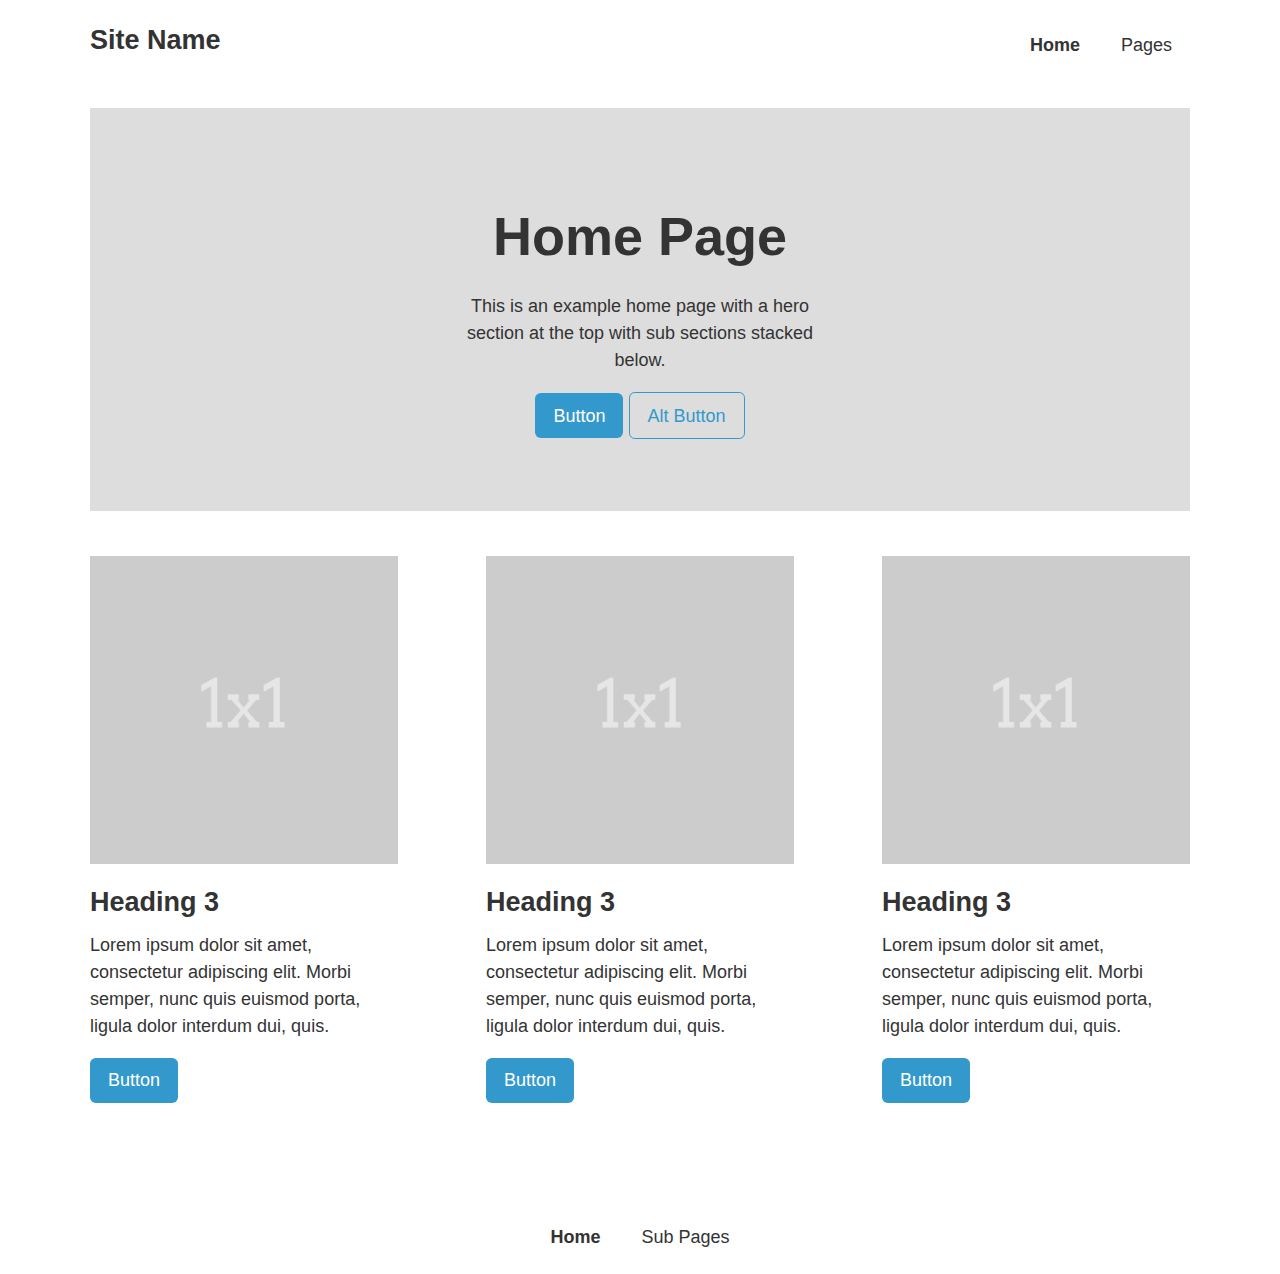
==== index.html @ be861a91 "updated with latest version of sitebase" ====
<!doctype html>
<html lang="en">
<head>
<meta charset="utf-8" />
<title>Site Name</title> 

<!-- HTML5 -->
<!--[if lt IE 9]>
    <script src="http://html5shim.googlecode.com/svn/trunk/html5.js"></script>
<![endif]-->
    
<!-- VIEWPORT FOR MOBILE -->
<meta name="viewport" content="width=device-width, initial-scale=1" />
    
<!-- MAIN CSS FILE -->    
<link href="css/style.css" rel="stylesheet" type="text/css" />

</head>

<body> 
    
<header class="site-header toggle-nav">
    <div class="container">
        <div class="site-branding">
            <h1><a href="index.html">Site Name</a></h1>
        </div>
        <nav class="site-navigation ">
            <div class="menu-button navicon">Menu</div>
            <ul class="nav">
                <li class="selected"><a href="index.html">Home</a></li>
                <li><a href="pages.html">Pages</a>
                    <ul>
                        <li><a href="page.html">Sub Page</a></li>
                        <li><a href="page-sidebar.html">Sub Page w/ Sidebar</a></li>
                    </ul>
                </li> 
            </ul>
        </nav>
    </div><!-- END CONTAINER -->
</header>

<main class="site-main">
    <div class="container">
        
        <section class="hero text-centered">
            <h2>Home Page</h2>
            <p>This is an example home page with a hero section at the top with sub sections stacked below.</p>
            <p><a class="button" href="#">Button</a>
            <a class="button alt" href="#">Alt Button</a></p>
        </section>
        
        <section>
            <div class="row">
                <div class="one-third column">
                    <img src="img/placeholder-1x1.gif" class="scale-with-grid" alt="placeholder">
                    <h3>Heading 3</h3>
                    <p>Lorem ipsum dolor sit amet, consectetur adipiscing elit. Morbi semper, nunc quis euismod porta, ligula dolor interdum dui, quis.</p>
                    <p><a class="button" href="#">Button</a></p>
                </div>
                <div class="one-third column">
                    <img src="img/placeholder-1x1.gif" class="scale-with-grid" alt="placeholder">
                    <h3>Heading 3</h3>
                    <p>Lorem ipsum dolor sit amet, consectetur adipiscing elit. Morbi semper, nunc quis euismod porta, ligula dolor interdum dui, quis.</p>
                    <p><a class="button" href="#">Button</a></p>
                </div>
                <div class="one-third column">
                    <img src="img/placeholder-1x1.gif" class="scale-with-grid" alt="placeholder">
                    <h3>Heading 3</h3>
                    <p>Lorem ipsum dolor sit amet, consectetur adipiscing elit. Morbi semper, nunc quis euismod porta, ligula dolor interdum dui, quis.</p>
                    <p><a class="button" href="#">Button</a></p>
                </div>
            </div>
        </section>
    </div><!-- END CONTAINER -->
    
    
    <!--    
    <section class="superlightgrey">
        <div class="container">
            <div class="row">
                <div class="one-whole column text-centered">
                    <h2>Heading 2</h2>
                    <blockquote>
                        This is a blockquote. Donec sed rhoncus massa. Suspendisse rutrum viverra felis. Vestibulum augue lacus, ullamcorper non suscipit nec, ornare et mauris. Proin mattis fermentum nibh quis gravida.
                        <cite>Citation Source</cite>
                    </blockquote>
                </div>
            </div>
        </div>
    </section> 
    -->
    
</main>
    
<footer class="site-footer">
    <div class="container">
        <nav class="site-navigation">
            <ul class="nav group">
                <li class="selected"><a href="index.html">Home</a></li>
                <li><a href="pages.html">Sub Pages</a></li>
            </ul>
        </nav>
    </div><!-- END CONTAINER -->
</footer>

<!-- MAIN JS -->
<script src="js/script.js"></script>
    
</body>
</html>
---- css/style.css ----
/* #BASE CSS (Initital Setup)
---------------------------------
    #BASE START
        #HTML5
    #BASE CONTENT
        #TYPOGRAPHY
            #BODY
            #HEADINGS
            #PARAGRAPHS
            #LINKS
            #LISTS
            #HELPERS
        #MEDIA
            #IMAGES
        #COMPONENTS
            #BUTTONS
    #BASE LAYOUT
        #MEDIAQUERIES
        #CONTAINER
        #GRID SYSTEM
            #CLEARFIX
    #BASE SITE
        #SITE STRUCTURE
            #HEADER
                #SITE-BRANDING (LOGO)
            #FOOTER
            #SECTIONS
            #SUB PAGES
        #SITE NAVIGATION
            #TOGGLE-NAV (Default for Small Screens)
--------------------------------- */
/* #HTML5 */
header, section, footer, aside, nav, main, article, figure {
  display: block; }

/* #TYPOGRAPHY  */
/* Reference
	62.5%  => 10px
	68.8%  => 11px
	75%    => 12px
	81.3%  => 13px
	87.5%  => 14px
	100%   => 16px
	112.5% => 18px
	125%   => 20px
*/
body {
  font-family: Helvetica, Arial, sans-serif;
  color: #333;
  font-size: 87.5%;
  /* 14px; */
  line-height: 1.5em;
  /* 14px x 1.5em = 21px */ }

/* #HEADINGS
    Based on a Traditional Typographic Scale
    48, 36, 24, 21, 18, 16
*/
h1, h2, h3, h4, h5, h6 {
  font-family: Helvetica, Arial, sans-serif;
  margin: .5em 0; }

h1 {
  font-size: 3em;
  /* 48px / 16px = 3em */
  line-height: 1em; }

h2 {
  font-size: 2.25em;
  /* 36px / 16px = 2.25em */
  line-height: 1.1em; }

h3 {
  font-size: 1.5em;
  /* 24px / 16px = 1.5em */
  line-height: 1.2em; }

h4 {
  font-size: 1.3125em;
  /* 21px / 16px = 1.3125em */
  line-height: 1.3em; }

h5 {
  font-size: 1.125em;
  /* 18px / 16px = 1.125em */
  line-height: 1.4em; }

h6 {
  font-size: 1em;
  /* 16px / 16px = 1em */
  line-height: 1.5em; }

/* #PARAGRAPHS */
p {
  margin: 0 0 .5em 0; }

/* #LINKS */
a {
  color: #39c;
  text-decoration: none; }

a:hover {
  color: #069; }

/* #LISTS */
ul, ol, li {
  margin: 0;
  padding: 0; }

ul, ol {
  padding-bottom: 1em; }

ul li ul, ul li ol, ol li ul, ol li ol {
  margin: 0;
  padding-bottom: 0; }

li {
  margin-left: 1.875em; }

/* #BLOCK QUOTES  */
blockquote {
  font-size: 1.142em;
  margin: 1.5em 0;
  padding: 1.5em;
  border-top: 0px solid #ccc;
  border-bottom: 0px solid #ccc; }

blockquote cite {
  display: block;
  opacity: .8;
  font-size: .875em; }

blockquote cite:before {
  content: '\2014';
  margin-right: .25em; }

/* #HELPERS */
.text-centered {
  text-align: center; }

.hidden {
  position: absolute;
  top: -9999px;
  left: -9999px; }

.subheader {
  color: #999;
  margin-top: 1em;
  font-style: normal;
  font-weight: normal;
  clear: both; }

/* HORIZONTAL RULES */
hr {
  border: 0;
  height: 1px;
  background: #ddd;
  margin: 2em 0; }

/* #CODE  */
pre, code {
  font-family: "Courier New", Courier, "Lucida Sans Typewriter", "Lucida Typewriter", monospace;
  font-size: .875em; }

pre {
  margin: 1.5em 0 3em 0;
  line-height: 1.2em; }

code {
  display: block;
  padding: 1em 1.875em;
  background: #f9f9f9;
  border: 1px solid #ccc;
  border-left: 2px solid #ccc;
  overflow-x: auto; }

/* #MEDIA  */
/* #IMAGES */
img.scale-with-grid {
  max-width: 100%;
  height: auto; }

img.float-left {
  float: left;
  margin-right: 1em;
  margin-bottom: 1em;
  clear: both; }

/* Circular images */
img.circular {
  border-radius: 100%; }

/* VIDEO */
.video {
  width: 100%;
  position: relative;
  padding-bottom: 56.25%;
  /* 16:9 */
  padding-top: 25px;
  height: 0;
  margin-bottom: 1em; }
  .video iframe {
    position: absolute;
    top: 0;
    left: 0;
    width: 100%;
    height: 100%; }

/* #COMPONENTS  */
/* #BUTTONS */
button {
  font-size: inherit; }

button, a.button {
  display: inline-block;
  background-color: #39c;
  border: 1px solid #39c;
  color: #fff;
  padding: .75em 1em;
  -webkit-border-radius: .32em;
  -moz-border-radius: .32em;
  border-radius: .32em;
  margin-top: .5em;
  margin-bottom: .5em;
  border: none;
  cursor: pointer;
  line-height: 1em; }

button.alt, a.button.alt {
  background-color: rgba(255, 255, 255, 0);
  border: 1px solid #39c;
  color: #39c; }

button:hover, a.button:hover {
  background-color: #069;
  color: #fff;
  border-color: #069;
  text-decoration: none; }

/* #ACCORDIAN */
.accordian {
  border-top: 1px solid #eee;
  border-bottom: 1px solid #eee;
  margin-top: 2em; }
  .accordian + .accordian {
    border-top: none;
    margin-top: 0; }
  .accordian .collapsible {
    opacity: 0;
    max-height: 0;
    transition: 0.2s ease-in-out all;
    padding: 0 1.5em;
    overflow: hidden; }
  .accordian.open .collapsible {
    opacity: 1;
    max-height: 2000px;
    padding: 1em 1.5em 3em 1.5em; }
  .accordian h4 {
    margin: 0;
    padding: 1.5em 1em; }
    .accordian h4 span.light {
      margin-left: .3em;
      font-weight: normal; }
    .accordian h4:hover {
      background: rgba(0, 0, 0, 0.03);
      cursor: pointer; }
  .accordian:last-of-type {
    margin-bottom: 3em; }
  .accordian p:last-of-type {
    margin-bottom: 0; }
  .accordian:after {
    content: "";
    display: table;
    clear: both; }

/* ACCORDIAN ARROWS */
.accordian .arrow {
  width: 0;
  height: 0;
  border-left: 5px solid transparent;
  border-right: 5px solid transparent;
  border-top: 5px solid #888;
  border-bottom: 1px solid transparent;
  display: inline-block;
  float: right;
  margin-top: .5em;
  margin-bottom: 0;
  margin-left: .5em;
  margin-right: .2em; }
  .accordian .arrow.up {
    border-bottom: 5px solid #888;
    border-top: none;
    margin-bottom: 2px; }

.accordian.open .arrow {
  border-bottom: 5px solid #888;
  border-top: none;
  margin-bottom: 2px; }

/* LAYOUT */
/*
#MEDIA QUERIES (Mobile First)
	#DEFAULT+ (Mobile First - Default Settings in the CSS Above)
	#SMALL- (Mobile Only Overrides) - max-width: 767px
	#MEDIUM+ (Tablet) - min-width: 768px
	#LARGE+ (Desktop) - min-width: 1050px
	#EXTRALARGE+ (Desktop+) - min-width: 1250px  */
/* SMALL+ (Mobile First Defaults) */
body {
  margin: 0;
  padding: 0; }

.container {
  width: 92%;
  margin: 0 auto;
  padding: 0 4%; }

/* SMALL- MEDIA QUERY (e.g. for mobile overrides) */
@media (max-width: 767px) {
  /* Inherits Small/Mobile Body Type from Above */
  /* Inherits Small/Mobile Fluid Width from Above */ }

/* #MEDIUM+ MEDIA QUERY */
@media (min-width: 768px) {
  /* Inherits Small/Mobile Body Type from Above */
  /* Inherits Small/Mobile Fluid Width from Above */ }

/* #LARGE+ MEDIA QUERY */
@media (min-width: 1050px) {
  /* LARGE BODY TYPE */
  body {
    font-size: 100%;
    /* 16px; */ }
  /* FIXED WIDTH */
  .container {
    width: 900px;
    padding: 0 50px; } }

/* #EXTRA-LARGE+ MEDIA QUERY */
@media (min-width: 1250px) {
  /* EXTRA-LARGE BODY TYPE */
  body {
    font-size: 112.5%;
    /* 18px; */ }
  /* FIXED WIDTH */
  .container {
    width: 1100px; } }

/* Default Grid (on SMALL+ Screen Sizes) */
.row {
  margin: 0; }

.column {
  margin: 0 0 3em 0; }

/* Medium Grid (on MEDIUM+ Screen Sizes) */
@media (min-width: 768px) {
  .column {
    float: left;
    margin-right: 8%; }
  .column:last-child {
    margin-right: 0; }
  .column.centered {
    float: none;
    margin-left: auto;
    margin-right: auto; }
  .one-whole.column {
    width: 100%; }
  .one-half.column {
    width: 46%; }
  .one-third.column {
    width: 28%; }
  .two-thirds.column {
    width: 64%; }
  .one-fourth.column {
    width: 19%; }
  .one-fifth.column {
    width: 13.6%; } }

/* #CLEARFIXES */
.group:after,
.row:after,
.container:after,
.nav:after {
  content: "";
  display: table;
  clear: both;
  font-size: 0; }

/* Header & Footer */
body {
  background: #fff; }

/* Header & Footer */
.site-header a,
.site-footer a {
  color: #333; }

.site-header a:hover,
.site-footer a:hover {
  color: #069;
  text-decoration: none; }

/* Header Only */
.site-header {
  background: #fff;
  border-bottom: 0px solid #ccc; }
  .site-header .container {
    padding-top: .5em; }
    @media (min-width: 768px) {
      .site-header .container {
        padding-top: .75em; } }

/* Site Branding */
.site-branding {
  text-align: center; }
  .site-branding h1 {
    font-size: 1.5em;
    font-weight: normal;
    font-style: normal;
    margin: 0;
    color: #999;
    padding: .5em 0 .4em 0; }
    .site-branding h1 a {
      font-weight: bold;
      display: inline-block; }
  @media (min-width: 768px) {
    .site-branding {
      float: left; } }

/* Footer Only */
.site-footer {
  background: #fff;
  border-top: 0px solid #ccc; }
  .site-footer .container {
    padding-top: .25em;
    padding-bottom: .25em; }
    @media (min-width: 768px) {
      .site-footer .container {
        padding-bottom: .5em; } }

/* Main Site Section (Main Content Area) */
.site-main {
  background: #fff; }

/* Main Sections */
section {
  padding: 1.5em 0; }

/* Hero Sections */
.container .hero {
  position: relative;
  top: 2em;
  margin-bottom: 3em; }

.hero {
  background: #ddd;
  border-top: none;
  padding: 4em 1em 3em 1em;
  margin-bottom: 1.5em; }
  .hero h1, .hero h2 {
    font-size: 3em;
    line-height: 1.1em;
    max-width: 10em; }
  .hero p {
    max-width: 22em; }
  .hero.text-centered h1, .hero.text-centered h2, .hero.text-centered h3, .hero.text-centered h4, .hero.text-centered h5, .hero.text-centered h6, .hero.text-centered p {
    margin-left: auto;
    margin-right: auto; }
  .hero.full-width {
    margin-top: 0;
    margin-bottom: 0; }

/* Colored Sections */
section.superlightgrey {
  background: #f9f9f9;
  padding: 5em 0 2em 0; }

section.lightgrey {
  background: #e0e0e0;
  padding: 5em 0 2em 0; }

section.darkgrey {
  background: #222;
  color: #fff;
  padding: 5em 0 2em 0; }

section.hero.superlightgrey, section.hero.lightgrey, section.hero.darkgrey {
  padding: 6em 1em 5em 1em; }

/* Sub Pages with Multiple Column Layout */
@media (min-width: 768px) {
  .subpage-sidebar {
    float: left;
    width: 21%;
    padding-right: 4%; } }

.subpage-sidebar .subheader {
  font-size: 1em;
  font-style: normal;
  font-weight: normal;
  margin-top: .5em;
  margin-bottom: 0;
  padding: .5em 0;
  border-bottom: 0px solid #ccc;
  text-transform: uppercase;
  letter-spacing: .1em;
  color: #999; }

.subpage-main {
  margin-bottom: 1.5em; }
  @media (min-width: 768px) {
    .subpage-main {
      float: right;
      width: 70%;
      padding-left: 4%;
      border-left: 0px solid #ccc; } }
  .subpage-main section:first-child {
    padding-top: 0; }
  .subpage-main section:last-child {
    padding-bottom: 5em; }

.subpage-navigation {
  font-family: Helvetica, Arial, sans-serif;
  padding: 0; }
  .subpage-navigation ul li {
    list-style: none;
    margin-left: 0; }
    .subpage-navigation ul li a {
      text-decoration: none;
      display: block;
      padding: .5em .875em;
      border-bottom: 0px solid #ccc; }
    .subpage-navigation ul li ul {
      border-top: none; }
      .subpage-navigation ul li ul li a {
        padding-left: 1.875em; }

/* Sub Pages with Multiple Column Layout */
@media (min-width: 768px) {
  .subpage-sidebar {
    float: left;
    width: 21%;
    padding-right: 4%; } }

.subpage-sidebar .subheader {
  font-size: 1em;
  font-style: normal;
  font-weight: normal;
  margin-top: .5em;
  margin-bottom: 0;
  padding: .5em 0;
  border-bottom: 1px solid #ccc;
  text-transform: uppercase;
  letter-spacing: .1em;
  color: #999; }

@media (min-width: 768px) {
  .subpage-main {
    float: right;
    width: 70%;
    padding-left: 4%;
    border-left: 1px solid #ccc; } }

.subpage-main section:first-child {
  padding-top: 0; }

.subpage-main section:last-child {
  padding-bottom: 5em; }

.subpage-navigation {
  font-family: Helvetica, Arial, sans-serif;
  padding: 0; }
  .subpage-navigation ul li {
    list-style: none;
    margin-left: 0; }
    .subpage-navigation ul li a {
      text-decoration: none;
      display: block;
      padding: .5em .875em;
      border-bottom: 1px solid #ccc; }
    .subpage-navigation ul li ul {
      border-top: none; }
      .subpage-navigation ul li ul li a {
        padding-left: 1.875em; }

/* Sub page with list items */
.list-item {
  padding: 2em 0; }
  .list-item .featured-image {
    width: 30%;
    margin-right: 5%;
    float: left; }
  .list-item article {
    margin-left: 35%; }
    .list-item article h2 {
      margin-top: 0; }
  .list-item:after {
    content: "";
    display: table;
    clear: both; }

.list-item + .list-item {
  margin-top: 2em;
  border-top: 1px solid #eee;
  padding-top: 4em; }

/* Swap the display order of two columns */
.orderswap .one-half.column:first-child {
  float: right;
  margin-right: 0; }

/* Articles */
article {
  max-width: 38em;
  margin: 0 auto 8em auto; }
  article h1 {
    text-align: center; }
  article h1 + h2 {
    text-align: center;
    font-size: 1.5em;
    line-height: 1.25em;
    font-weight: normal;
    margin-bottom: 1em; }
  article .date {
    text-align: center;
    font-size: .625em;
    line-height: .625em;
    color: #999;
    font-weight: normal; }
  article .date + p {
    margin-top: 2em; }

/* Thumb Lists */
ul.thumblist li {
  list-style: none;
  margin: 0;
  padding: 3em 0;
  clear: both; }
  ul.thumblist li img {
    max-width: 30%;
    margin: 0 2em 1em 0;
    float: left; }

ul.thumblist li + li {
  border-top: 1px solid #ddd; }

@media (max-width: 767px) {
  ul.thumblist li img {
    max-width: 100%;
    margin: 0 0 1em 0;
    float: none; } }

ul.thumblist-grid {
  margin: 2em 0; }
  ul.thumblist-grid li {
    list-style: none;
    margin-left: 0;
    margin-bottom: 2em;
    width: 46%;
    margin-right: 8%;
    float: left;
    text-align: center;
    font-size: .8em; }
    ul.thumblist-grid li a {
      outline: none; }
    ul.thumblist-grid li a img {
      transition: border-color .3s ease;
      border-color: #fff; }
    ul.thumblist-grid li a img:hover {
      border: 3px solid #39c;
      margin: -3px; }
    ul.thumblist-grid li h5, ul.thumblist-grid li p {
      line-height: 1.2em; }
  ul.thumblist-grid li:nth-child(even) {
    margin-right: 0; }
  @media (min-width: 768px) {
    ul.thumblist-grid li {
      width: 19%; }
    ul.thumblist-grid li:nth-child(even) {
      margin-right: 8%; }
    ul.thumblist-grid li:nth-child(4n) {
      margin-right: 0; } }

/* #SITE NAVIGATION  */
/* Default Site-Navigation Menu (both header & footer) */
.site-navigation {
  font-family: Helvetica, Arial, sans-serif; }
  .site-navigation .menu-button {
    display: none; }
  .site-navigation ul {
    padding: .5em 0;
    text-align: center; }
    .site-navigation ul li {
      margin: 0;
      padding: 0;
      display: inline-block;
      display: inline-flex; }
      .site-navigation ul li a {
        display: block;
        padding: .5em .75em .4em .75em; }
      .site-navigation ul li ul {
        border-top: none;
        margin: 0;
        padding: 0; }
  @media (min-width: 768px) {
    .site-navigation ul {
      border-top: none;
      margin: 0;
      padding: 0; }
      .site-navigation ul li {
        display: inline-block;
        /* DROP DOWN MENU */
        /* stack nested lists */
        /* hide nested lists by default */
        /* show nested lists on hover */
        /* SELECTED STATE */ }
        .site-navigation ul li a {
          margin: 0 .5em;
          padding: 1em .5em .75em .5em; }
        .site-navigation ul li li {
          display: block; }
        .site-navigation ul li ul {
          text-align: left;
          position: absolute;
          z-index: 100;
          left: -9000px;
          background: #fff;
          margin-left: .5em; }
        .site-navigation ul li:hover ul {
          left: auto; }
        .site-navigation ul li.selected a, .site-navigation ul li.current-menu-item a {
          font-weight: bold; }
        .site-navigation ul li.selected li a, .site-navigation ul li.current-menu-item li a {
          font-weight: normal; } }

/* Default Site-Navigation (header only) */
@media (min-width: 768px) {
  .site-header .site-navigation {
    float: right; } }

/* Default Site-Navigation (footer only) */
.site-footer .site-navigation ul {
  border-top: none;
  margin: 0; }

/* Navicon Menu */
.menu-button.navicon {
  color: rgba(255, 255, 255, 0); }
  .menu-button.navicon.expanded {
    color: rgba(255, 255, 255, 0); }
  .menu-button.navicon:hover {
    cursor: default; }
  .menu-button.navicon:after {
    cursor: pointer;
    color: #333;
    content: '\2630';
    font-size: 1.5em;
    margin-top: -.1em;
    margin-left: .5em;
    width: 1em;
    height: 1em;
    line-height: 1em;
    display: block;
    float: right; }
  .menu-button.navicon.expanded:after {
    content: '\2715'; }

/* Toggle-Nav */
.toggle-nav .site-branding {
  float: left; }

.toggle-nav .menu-button,
.toggle-nav .menu-button.expanded {
  display: none; }

.toggle-nav .menu-button::selection {
  background: rgba(255, 255, 255, 0); }

@media (max-width: 767px) {
  .toggle-nav .menu-button,
  .toggle-nav .menu-button.expanded {
    display: block;
    float: right;
    margin-top: .9em;
    margin-bottom: 1em; }
  .toggle-nav .menu-button:hover {
    cursor: pointer; }
  .toggle-nav .menu-button + ul,
  .toggle-nav .menu-button + div ul,
  .toggle-nav .menu-button.expanded + ul,
  .toggle-nav .menu-button.expanded + div ul {
    clear: both;
    display: block;
    margin: 0;
    padding: .5em 0; }
  .toggle-nav .menu-button + ul,
  .toggle-nav .menu-button + div ul {
    display: none; }
    .toggle-nav .menu-button + ul li,
    .toggle-nav .menu-button + div ul li {
      clear: both;
      margin: 0;
      display: block; }
      .toggle-nav .menu-button + ul li a,
      .toggle-nav .menu-button + div ul li a {
        padding: .75em;
        transition: all .3s ease;
        color: #39c; }
      .toggle-nav .menu-button + ul li a:hover,
      .toggle-nav .menu-button + div ul li a:hover {
        color: #fff;
        background: #39c; }
  .toggle-nav .menu-button.expanded + ul,
  .toggle-nav .menu-button.expanded + div ul {
    display: block;
    text-align: center; } }

/* Animated Toggle-Nav Menu */
@media (max-width: 767px) {
  .toggle-nav.animated .menu-button + ul,
  .toggle-nav.animated .menu-button + div ul {
    display: block;
    max-height: 0;
    overflow: hidden;
    opacity: 0;
    padding: 0;
    border-width: 0;
    transition: all .3s ease; }
  .toggle-nav.animated .menu-button.expanded + ul,
  .toggle-nav.animated .menu-button.expanded + div ul {
    max-height: 138em;
    opacity: 1;
    padding: .5em 0;
    border-width: 0px;
    transition: all .6s ease; }
  .toggle-nav.animated .menu-button + ul li,
  .toggle-nav.animated .menu-button + div ul li {
    padding: 0;
    opacity: 0;
    transition: all .3s ease; }
  .toggle-nav.animated .menu-button.expanded + ul li,
  .toggle-nav.animated .menu-button.expanded + div ul li {
    padding: .25em;
    opacity: 1;
    transition: all .6s ease .2s; }
  .toggle-nav.animated .menu-button + ul li a,
  .toggle-nav.animated .menu-button + div ul li a {
    padding: 0;
    transition: all .3s ease; }
  .toggle-nav.animated .menu-button.expanded + ul li a,
  .toggle-nav.animated .menu-button.expanded + div ul li a {
    padding: .75em; } }

/* FORMS */
form {
  margin: 1.75em 0; }

form label {
  display: block; }

form input,
form textarea {
  font-family: Helvetica, Arial, sans-serif;
  font-size: 1em;
  line-height: 1.15em;
  display: block;
  margin-bottom: 1.25em;
  width: 100%;
  color: #666;
  padding: .25em;
  border: 1px solid #ccc; }

form textarea {
  border: 1px solid #ccc;
  min-height: 6em; }

form input[type=button],
form input[type=submit],
form input[type=reset] {
  width: auto;
  background-color: #39c;
  border: 1px solid #39c;
  color: #fff;
  padding: .75em 1em;
  -webkit-border-radius: .32em;
  -moz-border-radius: .32em;
  border-radius: .32em;
  margin-top: .5em;
  margin-bottom: .5em; }
  form input[type=button]:hover,
  form input[type=submit]:hover,
  form input[type=reset]:hover {
    background-color: #069;
    border-color: #069; }

/* #SITE SPECIFIC CUSTOM CSS (e.g. Base Overrides)
---------------------------------
	#TYPOGRAPHY OVERRIDES
		#@FONT-FACE
        #BODY
		#HEADINGS
		#PARAGRAPHS
    #LAYOUT OVERRIDES
		#BODY
		#CONTAINER
    #NAVIGATION
        #SITE-BRANDING
        #SITE-NAVIGATION
    #CONTENT
        #SECTIONS
--------------------------------- */
/* Custom Overrides */
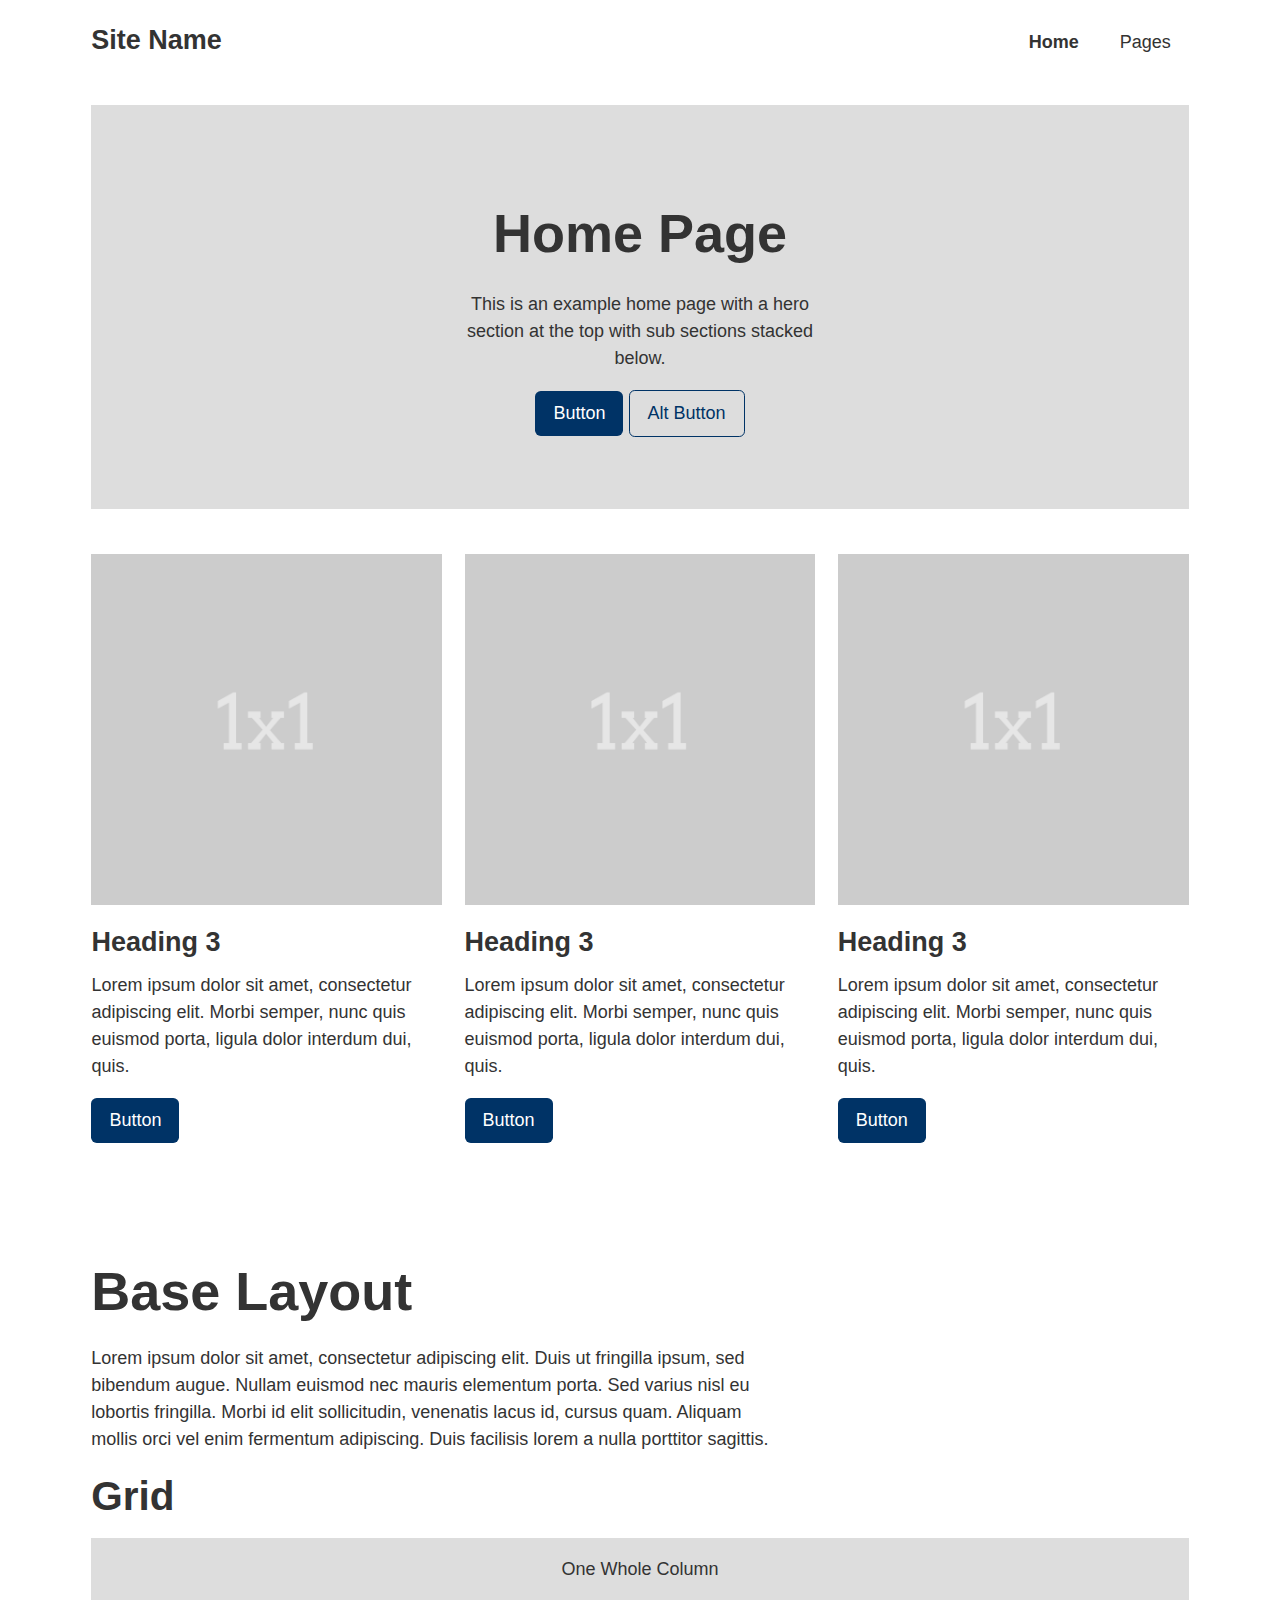
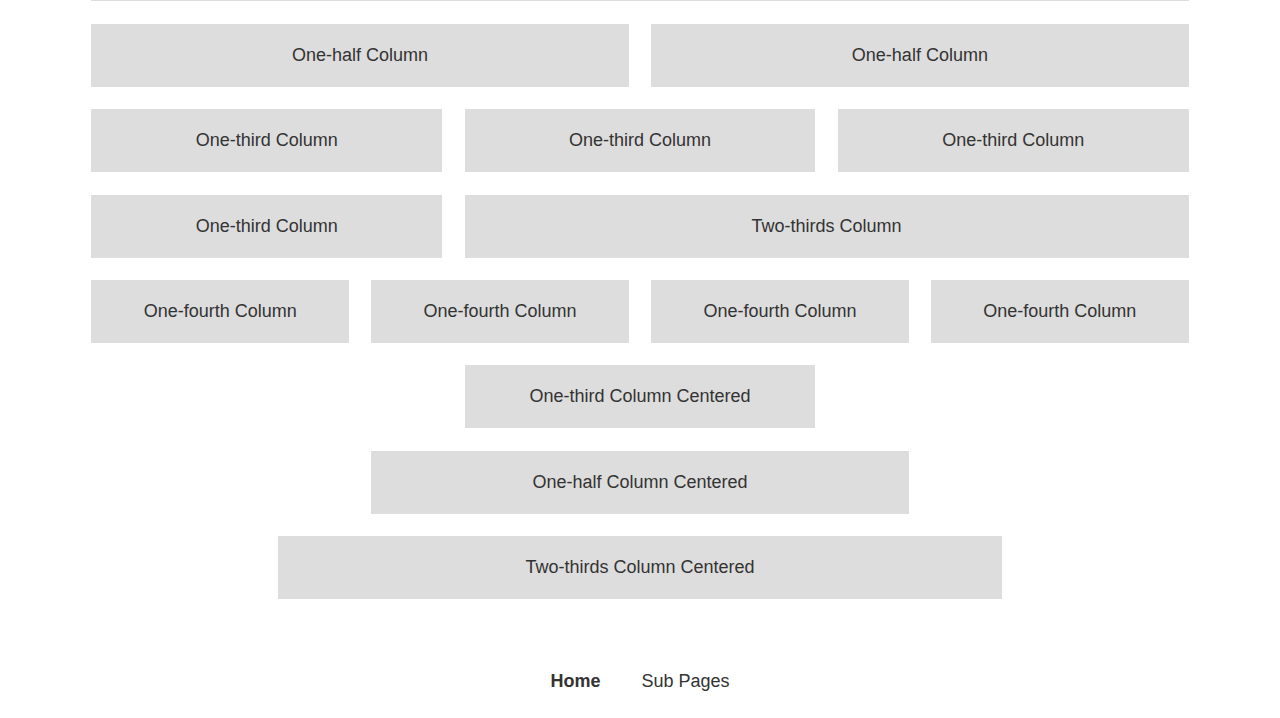
==== commit 5b07de58: "updated source files to latest version of sitebase" ====
--- a/index.html
+++ b/index.html
@@ -1,110 +1,212 @@
-<!doctype html>
+<!DOCTYPE html>
 <html lang="en">
+
 <head>
-<meta charset="utf-8" />
-<title>Site Name</title> 
-
-<!-- HTML5 -->
-<!--[if lt IE 9]>
-    <script src="http://html5shim.googlecode.com/svn/trunk/html5.js"></script>
-<![endif]-->
-    
-<!-- VIEWPORT FOR MOBILE -->
-<meta name="viewport" content="width=device-width, initial-scale=1" />
-    
-<!-- MAIN CSS FILE -->    
-<link href="css/style.css" rel="stylesheet" type="text/css" />
-
+  <meta charset="utf-8" />
+  <title>Site Name</title>
+  <meta name="description"
+    content="A minimalistic HTML + CSS + JS base front-end framework for simple web site projects." />
+
+  <!-- VIEWPORT FOR MOBILE -->
+  <meta name="viewport" content="width=device-width, initial-scale=1" />
+
+  <!-- FOR IE/EDGE -->
+  <meta http-equiv="X-UA-Compatible" content="ie=edge" />
+
+  <!-- MAIN CSS FILE -->
+  <link href="css/style.css" rel="stylesheet" type="text/css" />
 </head>
 
-<body> 
-    
-<header class="site-header toggle-nav">
+<body>
+  <header class="site-header toggle-nav">
     <div class="container">
-        <div class="site-branding">
-            <h1><a href="index.html">Site Name</a></h1>
-        </div>
-        <nav class="site-navigation ">
-            <div class="menu-button navicon">Menu</div>
-            <ul class="nav">
-                <li class="selected"><a href="index.html">Home</a></li>
-                <li><a href="pages.html">Pages</a>
-                    <ul>
-                        <li><a href="page.html">Sub Page</a></li>
-                        <li><a href="page-sidebar.html">Sub Page w/ Sidebar</a></li>
-                    </ul>
-                </li> 
+      <div class="site-branding">
+        <h1><a href="index.html">Site Name</a></h1>
+      </div>
+      <nav class="site-navigation toggle-nav">
+        <div class="menu-button navicon">Menu</div>
+        <ul class="nav">
+          <li class="selected"><a href="index.html">Home</a></li>
+          <li>
+            <a href="pages.html">Pages</a>
+            <ul>
+              <li><a href="page.html">Sub Page</a></li>
+              <li><a href="page-sidebar.html">Sub Page w/ Sidebar</a></li>
+              <li><a href="post.html">Post</a></li>
             </ul>
-        </nav>
-    </div><!-- END CONTAINER -->
-</header>
-
-<main class="site-main">
+          </li>
+        </ul>
+      </nav>
+    </div>
+    <!-- END CONTAINER -->
+  </header>
+
+  <main class="site-main">
     <div class="container">
-        
-        <section class="hero text-centered">
-            <h2>Home Page</h2>
-            <p>This is an example home page with a hero section at the top with sub sections stacked below.</p>
-            <p><a class="button" href="#">Button</a>
-            <a class="button alt" href="#">Alt Button</a></p>
-        </section>
-        
-        <section>
-            <div class="row">
-                <div class="one-third column">
-                    <img src="img/placeholder-1x1.gif" class="scale-with-grid" alt="placeholder">
-                    <h3>Heading 3</h3>
-                    <p>Lorem ipsum dolor sit amet, consectetur adipiscing elit. Morbi semper, nunc quis euismod porta, ligula dolor interdum dui, quis.</p>
-                    <p><a class="button" href="#">Button</a></p>
-                </div>
-                <div class="one-third column">
-                    <img src="img/placeholder-1x1.gif" class="scale-with-grid" alt="placeholder">
-                    <h3>Heading 3</h3>
-                    <p>Lorem ipsum dolor sit amet, consectetur adipiscing elit. Morbi semper, nunc quis euismod porta, ligula dolor interdum dui, quis.</p>
-                    <p><a class="button" href="#">Button</a></p>
-                </div>
-                <div class="one-third column">
-                    <img src="img/placeholder-1x1.gif" class="scale-with-grid" alt="placeholder">
-                    <h3>Heading 3</h3>
-                    <p>Lorem ipsum dolor sit amet, consectetur adipiscing elit. Morbi semper, nunc quis euismod porta, ligula dolor interdum dui, quis.</p>
-                    <p><a class="button" href="#">Button</a></p>
+      <section class="hero text-centered">
+        <h2>Home Page</h2>
+        <p>
+          This is an example home page with a hero section at the top with sub
+          sections stacked below.
+        </p>
+        <p>
+          <a class="button" href="#">Button</a>
+          <a class="button alt" href="#">Alt Button</a>
+        </p>
+      </section>
+
+      <section>
+        <div class="row">
+          <div class="one-third column">
+            <img src="img/placeholder-1x1.gif" alt="placeholder" />
+            <h3>Heading 3</h3>
+            <p>
+              Lorem ipsum dolor sit amet, consectetur adipiscing elit. Morbi
+              semper, nunc quis euismod porta, ligula dolor interdum dui,
+              quis.
+            </p>
+            <p><a class="button" href="#">Button</a></p>
+          </div>
+          <div class="one-third column">
+            <img src="img/placeholder-1x1.gif" alt="placeholder" />
+            <h3>Heading 3</h3>
+            <p>
+              Lorem ipsum dolor sit amet, consectetur adipiscing elit. Morbi
+              semper, nunc quis euismod porta, ligula dolor interdum dui,
+              quis.
+            </p>
+            <p><a class="button" href="#">Button</a></p>
+          </div>
+          <div class="one-third column">
+            <img src="img/placeholder-1x1.gif" alt="placeholder" />
+            <h3>Heading 3</h3>
+            <p>
+              Lorem ipsum dolor sit amet, consectetur adipiscing elit. Morbi
+              semper, nunc quis euismod porta, ligula dolor interdum dui,
+              quis.
+            </p>
+            <p><a class="button" href="#">Button</a></p>
+          </div>
+        </div>
+      </section>
+
+      <section class="demo">
+        <h1>Base Layout</h1>
+
+        <p>
+          Lorem ipsum dolor sit amet, consectetur adipiscing elit. Duis ut
+          fringilla ipsum, sed bibendum augue. Nullam euismod nec mauris
+          elementum porta. Sed varius nisl eu lobortis fringilla. Morbi id
+          elit sollicitudin, venenatis lacus id, cursus quam. Aliquam mollis
+          orci vel enim fermentum adipiscing. Duis facilisis lorem a nulla
+          porttitor sagittis.
+        </p>
+
+        <h2>Grid</h2>
+
+        <div class="row">
+          <div class="one-whole column">
+            <p>One Whole Column</p>
+          </div>
+        </div>
+
+        <div class="row">
+          <div class="one-half column">
+            <p>One-half Column</p>
+          </div>
+          <div class="one-half column">
+            <p>One-half Column</p>
+          </div>
+        </div>
+
+        <div class="row">
+          <div class="one-third column">
+            <p>One-third Column</p>
+          </div>
+          <div class="one-third column">
+            <p>One-third Column</p>
+          </div>
+          <div class="one-third column">
+            <p>One-third Column</p>
+          </div>
+        </div>
+
+        <div class="row">
+          <div class="one-third column">
+            <p>One-third Column</p>
+          </div>
+          <div class="two-thirds column">
+            <p>Two-thirds Column</p>
+          </div>
+        </div>
+
+        <div class="row">
+          <div class="one-fourth column">
+            <p>One-fourth Column</p>
+          </div>
+          <div class="one-fourth column">
+            <p>One-fourth Column</p>
+          </div>
+          <div class="one-fourth column">
+            <p>One-fourth Column</p>
+          </div>
+          <div class="one-fourth column">
+            <p>One-fourth Column</p>
+          </div>
+        </div>
+
+        <div class="row">
+          <div class="one-third column centered">
+            <p>One-third Column Centered</p>
+          </div>
+        </div>
+
+        <div class="row">
+          <div class="one-half column centered">
+            <p>One-half Column Centered</p>
+          </div>
+        </div>
+
+        <div class="row">
+          <div class="two-thirds column centered">
+            <p>Two-thirds Column Centered</p>
+          </div>
+        </div>
+      </section>
+    </div>
+    <!-- END CONTAINER -->
+
+    <!--
+        <section class="superlightgrey">
+            <div class="container">
+                <div class="row">
+                    <div class="one-whole column text-centered">
+                        <h2>Heading 2</h2>
+                        <blockquote>
+                            This is a blockquote. Donec sed rhoncus massa. Suspendisse rutrum viverra felis. Vestibulum augue lacus, ullamcorper non suscipit nec, ornare et mauris. Proin mattis fermentum nibh quis gravida.
+                            <cite>Citation Source</cite>
+                        </blockquote>
+                    </div>
                 </div>
             </div>
         </section>
-    </div><!-- END CONTAINER -->
-    
-    
-    <!--    
-    <section class="superlightgrey">
-        <div class="container">
-            <div class="row">
-                <div class="one-whole column text-centered">
-                    <h2>Heading 2</h2>
-                    <blockquote>
-                        This is a blockquote. Donec sed rhoncus massa. Suspendisse rutrum viverra felis. Vestibulum augue lacus, ullamcorper non suscipit nec, ornare et mauris. Proin mattis fermentum nibh quis gravida.
-                        <cite>Citation Source</cite>
-                    </blockquote>
-                </div>
-            </div>
-        </div>
-    </section> 
-    -->
-    
-</main>
-    
-<footer class="site-footer">
+      -->
+  </main>
+
+  <footer class="site-footer">
     <div class="container">
-        <nav class="site-navigation">
-            <ul class="nav group">
-                <li class="selected"><a href="index.html">Home</a></li>
-                <li><a href="pages.html">Sub Pages</a></li>
-            </ul>
-        </nav>
-    </div><!-- END CONTAINER -->
-</footer>
-
-<!-- MAIN JS -->
-<script src="js/script.js"></script>
-    
+      <nav class="site-navigation">
+        <ul class="nav group">
+          <li class="selected"><a href="index.html">Home</a></li>
+          <li><a href="pages.html">Sub Pages</a></li>
+        </ul>
+      </nav>
+    </div>
+    <!-- END CONTAINER -->
+  </footer>
+
+  <!-- MAIN JS -->
+  <script src="js/script.js"></script>
 </body>
+
 </html>--- a/css/style.css
+++ b/css/style.css
@@ -1,14 +1,11 @@
 /* #BASE CSS (Initital Setup)
 ---------------------------------
-    #BASE START
-        #HTML5
     #BASE CONTENT
         #TYPOGRAPHY
             #BODY
             #HEADINGS
             #PARAGRAPHS
             #LINKS
-            #LISTS
             #HELPERS
         #MEDIA
             #IMAGES
@@ -31,7 +28,8 @@
 --------------------------------- */
 /* #HTML5 */
 header, section, footer, aside, nav, main, article, figure {
-  display: block; }
+  display: block;
+}
 
 /* #TYPOGRAPHY  */
 /* Reference
@@ -50,72 +48,74 @@
   font-size: 87.5%;
   /* 14px; */
   line-height: 1.5em;
-  /* 14px x 1.5em = 21px */ }
+  /* 14px x 1.5em = 21px */
+}
 
 /* #HEADINGS
     Based on a Traditional Typographic Scale
     48, 36, 24, 21, 18, 16
 */
-h1, h2, h3, h4, h5, h6 {
+h1,
+h2,
+h3,
+h4,
+h5,
+h6 {
   font-family: Helvetica, Arial, sans-serif;
-  margin: .5em 0; }
+  margin: 0.5em 0;
+}
 
 h1 {
   font-size: 3em;
   /* 48px / 16px = 3em */
-  line-height: 1em; }
+  line-height: 1em;
+}
 
 h2 {
   font-size: 2.25em;
   /* 36px / 16px = 2.25em */
-  line-height: 1.1em; }
+  line-height: 1.1em;
+}
 
 h3 {
   font-size: 1.5em;
   /* 24px / 16px = 1.5em */
-  line-height: 1.2em; }
+  line-height: 1.2em;
+}
 
 h4 {
   font-size: 1.3125em;
   /* 21px / 16px = 1.3125em */
-  line-height: 1.3em; }
+  line-height: 1.3em;
+}
 
 h5 {
   font-size: 1.125em;
   /* 18px / 16px = 1.125em */
-  line-height: 1.4em; }
+  line-height: 1.4em;
+}
 
 h6 {
   font-size: 1em;
   /* 16px / 16px = 1em */
-  line-height: 1.5em; }
+  line-height: 1.5em;
+}
 
 /* #PARAGRAPHS */
 p {
-  margin: 0 0 .5em 0; }
+  margin: 0 0 0.5em 0;
+  max-width: 38em;
+}
 
 /* #LINKS */
 a {
-  color: #39c;
-  text-decoration: none; }
+  color: #036;
+  text-decoration: none;
+}
 
 a:hover {
-  color: #069; }
-
-/* #LISTS */
-ul, ol, li {
-  margin: 0;
-  padding: 0; }
-
-ul, ol {
-  padding-bottom: 1em; }
-
-ul li ul, ul li ol, ol li ul, ol li ol {
-  margin: 0;
-  padding-bottom: 0; }
-
-li {
-  margin-left: 1.875em; }
+  color: #003;
+}
 
 /* #BLOCK QUOTES  */
 blockquote {
@@ -123,48 +123,58 @@
   margin: 1.5em 0;
   padding: 1.5em;
   border-top: 0px solid #ccc;
-  border-bottom: 0px solid #ccc; }
+  border-bottom: 0px solid #ccc;
+}
 
 blockquote cite {
   display: block;
-  opacity: .8;
-  font-size: .875em; }
+  opacity: 0.8;
+  font-size: 0.875em;
+}
 
 blockquote cite:before {
-  content: '\2014';
-  margin-right: .25em; }
+  content: "\2014";
+  margin-right: 0.25em;
+}
 
 /* #HELPERS */
 .text-centered {
-  text-align: center; }
+  text-align: center;
+}
 
 .hidden {
   position: absolute;
   top: -9999px;
-  left: -9999px; }
+  left: -9999px;
+}
 
 .subheader {
   color: #999;
   margin-top: 1em;
   font-style: normal;
   font-weight: normal;
-  clear: both; }
+  clear: both;
+}
 
 /* HORIZONTAL RULES */
 hr {
   border: 0;
   height: 1px;
   background: #ddd;
-  margin: 2em 0; }
+  margin: 2em 0;
+}
 
 /* #CODE  */
-pre, code {
+pre,
+code {
   font-family: "Courier New", Courier, "Lucida Sans Typewriter", "Lucida Typewriter", monospace;
-  font-size: .875em; }
+  font-size: 0.875em;
+}
 
 pre {
   margin: 1.5em 0 3em 0;
-  line-height: 1.2em; }
+  line-height: 1.2em;
+}
 
 code {
   display: block;
@@ -172,23 +182,52 @@
   background: #f9f9f9;
   border: 1px solid #ccc;
   border-left: 2px solid #ccc;
-  overflow-x: auto; }
+  overflow-x: auto;
+}
+
+/* BLOCKED LOAD */
+.blocked body,
+.blocked h1,
+.blocked h2,
+.blocked h3,
+.blocked h4,
+.blocked h5,
+.blocked h6,
+.blocked p,
+.blocked a,
+.blocked .site-header a,
+.blocked .site-footer a,
+.blocked .site-branding h1,
+.blocked .site-branding h1 a,
+.blocked li,
+.blocked blockquote,
+.blocked a.button,
+.blocked a.button.alt,
+.blocked button {
+  color: #eee;
+  background-color: #eee;
+  border-color: #eee;
+}
 
 /* #MEDIA  */
 /* #IMAGES */
-img.scale-with-grid {
+img {
   max-width: 100%;
-  height: auto; }
-
+  height: auto;
+}
+
+/* Image Floats */
 img.float-left {
   float: left;
   margin-right: 1em;
   margin-bottom: 1em;
-  clear: both; }
+  clear: both;
+}
 
 /* Circular images */
 img.circular {
-  border-radius: 100%; }
+  border-radius: 100%;
+}
 
 /* VIDEO */
 .video {
@@ -198,80 +237,109 @@
   /* 16:9 */
   padding-top: 25px;
   height: 0;
-  margin-bottom: 1em; }
-  .video iframe {
-    position: absolute;
-    top: 0;
-    left: 0;
-    width: 100%;
-    height: 100%; }
+  margin-bottom: 1em;
+}
+
+.video iframe {
+  position: absolute;
+  top: 0;
+  left: 0;
+  width: 100%;
+  height: 100%;
+}
 
 /* #COMPONENTS  */
 /* #BUTTONS */
 button {
-  font-size: inherit; }
-
-button, a.button {
+  font-size: inherit;
+}
+
+button,
+a.button {
   display: inline-block;
-  background-color: #39c;
-  border: 1px solid #39c;
+  background-color: #036;
+  border: 1px solid #036;
   color: #fff;
-  padding: .75em 1em;
-  -webkit-border-radius: .32em;
-  -moz-border-radius: .32em;
-  border-radius: .32em;
-  margin-top: .5em;
-  margin-bottom: .5em;
+  padding: 0.75em 1em;
+  -webkit-border-radius: 0.32em;
+  -moz-border-radius: 0.32em;
+  border-radius: 0.32em;
+  margin-top: 0.5em;
+  margin-bottom: 0.5em;
   border: none;
   cursor: pointer;
-  line-height: 1em; }
-
-button.alt, a.button.alt {
-  background-color: rgba(255, 255, 255, 0);
-  border: 1px solid #39c;
-  color: #39c; }
-
-button:hover, a.button:hover {
-  background-color: #069;
+  line-height: 1em;
+}
+
+button.alt,
+a.button.alt {
+  background-color: transparent;
+  border: 1px solid #036;
+  color: #036;
+}
+
+button:hover,
+a.button:hover {
+  background-color: #003;
   color: #fff;
-  border-color: #069;
-  text-decoration: none; }
+  border-color: #003;
+  text-decoration: none;
+}
 
 /* #ACCORDIAN */
 .accordian {
   border-top: 1px solid #eee;
   border-bottom: 1px solid #eee;
-  margin-top: 2em; }
-  .accordian + .accordian {
-    border-top: none;
-    margin-top: 0; }
-  .accordian .collapsible {
-    opacity: 0;
-    max-height: 0;
-    transition: 0.2s ease-in-out all;
-    padding: 0 1.5em;
-    overflow: hidden; }
-  .accordian.open .collapsible {
-    opacity: 1;
-    max-height: 2000px;
-    padding: 1em 1.5em 3em 1.5em; }
-  .accordian h4 {
-    margin: 0;
-    padding: 1.5em 1em; }
-    .accordian h4 span.light {
-      margin-left: .3em;
-      font-weight: normal; }
-    .accordian h4:hover {
-      background: rgba(0, 0, 0, 0.03);
-      cursor: pointer; }
-  .accordian:last-of-type {
-    margin-bottom: 3em; }
-  .accordian p:last-of-type {
-    margin-bottom: 0; }
-  .accordian:after {
-    content: "";
-    display: table;
-    clear: both; }
+  margin-top: 2em;
+}
+
+.accordian + .accordian {
+  border-top: none;
+  margin-top: 0;
+}
+
+.accordian .collapsible {
+  opacity: 0;
+  max-height: 0;
+  transition: 0.2s ease-in-out all;
+  padding: 0 1.5em;
+  overflow: hidden;
+}
+
+.accordian.open .collapsible {
+  opacity: 1;
+  max-height: 2000px;
+  padding: 1em 1.5em 3em 1.5em;
+}
+
+.accordian h4 {
+  margin: 0;
+  padding: 1.5em 1em;
+}
+
+.accordian h4 span.light {
+  margin-left: 0.3em;
+  font-weight: normal;
+}
+
+.accordian h4:hover {
+  background: rgba(0, 0, 0, 0.03);
+  cursor: pointer;
+}
+
+.accordian:last-of-type {
+  margin-bottom: 3em;
+}
+
+.accordian p:last-of-type {
+  margin-bottom: 0;
+}
+
+.accordian:after {
+  content: "";
+  display: table;
+  clear: both;
+}
 
 /* ACCORDIAN ARROWS */
 .accordian .arrow {
@@ -282,20 +350,23 @@
   border-top: 5px solid #888;
   border-bottom: 1px solid transparent;
   display: inline-block;
-  float: right;
-  margin-top: .5em;
+  margin-top: 0.5em;
   margin-bottom: 0;
-  margin-left: .5em;
-  margin-right: .2em; }
-  .accordian .arrow.up {
-    border-bottom: 5px solid #888;
-    border-top: none;
-    margin-bottom: 2px; }
+  margin-left: 0.5em;
+  margin-right: 0.2em;
+}
+
+.accordian .arrow.up {
+  border-bottom: 5px solid #888;
+  border-top: none;
+  margin-bottom: 2px;
+}
 
 .accordian.open .arrow {
   border-bottom: 5px solid #888;
   border-top: none;
-  margin-bottom: 2px; }
+  margin-bottom: 2px;
+}
 
 /* LAYOUT */
 /*
@@ -306,486 +377,653 @@
 	#LARGE+ (Desktop) - min-width: 1050px
 	#EXTRALARGE+ (Desktop+) - min-width: 1250px  */
 /* SMALL+ (Mobile First Defaults) */
+* {
+  box-sizing: border-box;
+}
+
 body {
   margin: 0;
-  padding: 0; }
+  padding: 0;
+}
 
 .container {
-  width: 92%;
+  width: 100%;
   margin: 0 auto;
-  padding: 0 4%; }
+  padding: 0 4%;
+}
 
 /* SMALL- MEDIA QUERY (e.g. for mobile overrides) */
 @media (max-width: 767px) {
   /* Inherits Small/Mobile Body Type from Above */
-  /* Inherits Small/Mobile Fluid Width from Above */ }
+  /* Inherits Small/Mobile Fluid Width from Above */
+}
 
 /* #MEDIUM+ MEDIA QUERY */
 @media (min-width: 768px) {
   /* Inherits Small/Mobile Body Type from Above */
-  /* Inherits Small/Mobile Fluid Width from Above */ }
+  /* Inherits Small/Mobile Fluid Width from Above */
+}
 
 /* #LARGE+ MEDIA QUERY */
 @media (min-width: 1050px) {
   /* LARGE BODY TYPE */
   body {
     font-size: 100%;
-    /* 16px; */ }
+    /* 16px; */
+  }
   /* FIXED WIDTH */
   .container {
-    width: 900px;
-    padding: 0 50px; } }
+    max-width: 1000px;
+  }
+}
 
 /* #EXTRA-LARGE+ MEDIA QUERY */
 @media (min-width: 1250px) {
   /* EXTRA-LARGE BODY TYPE */
   body {
     font-size: 112.5%;
-    /* 18px; */ }
+    /* 18px; */
+  }
   /* FIXED WIDTH */
   .container {
-    width: 1100px; } }
-
-/* Default Grid (on SMALL+ Screen Sizes) */
-.row {
-  margin: 0; }
-
-.column {
-  margin: 0 0 3em 0; }
-
-/* Medium Grid (on MEDIUM+ Screen Sizes) */
+    max-width: 1200px;
+  }
+}
+
+/* Grid */
+.row > .column {
+  margin-bottom: 2%;
+}
+
 @media (min-width: 768px) {
-  .column {
-    float: left;
-    margin-right: 8%; }
-  .column:last-child {
-    margin-right: 0; }
-  .column.centered {
-    float: none;
-    margin-left: auto;
-    margin-right: auto; }
-  .one-whole.column {
-    width: 100%; }
-  .one-half.column {
-    width: 46%; }
-  .one-third.column {
-    width: 28%; }
-  .two-thirds.column {
-    width: 64%; }
-  .one-fourth.column {
-    width: 19%; }
-  .one-fifth.column {
-    width: 13.6%; } }
-
-/* #CLEARFIXES */
-.group:after,
-.row:after,
-.container:after,
-.nav:after {
-  content: "";
-  display: table;
-  clear: both;
-  font-size: 0; }
+  .row {
+    margin-left: -1%;
+    margin-right: -1%;
+    display: flex;
+    flex-wrap: wrap;
+    justify-content: center;
+  }
+  .row.swapped {
+    flex-direction: row-reverse;
+  }
+  .row.centered {
+    flex-direction: column;
+  }
+  .row.centered .column {
+    flex-grow: 0;
+  }
+  .row > .column {
+    margin: 0 1% 2% 1%;
+    flex-grow: 1;
+  }
+  .row > .column.one-half {
+    width: 48%;
+  }
+  .row > .column.one-third {
+    width: 31.3333%;
+  }
+  .row > .column.two-thirds {
+    width: 64.6666%;
+  }
+  .row > .column.one-fourth {
+    width: 23%;
+  }
+  .row > .column.three-fourths {
+    width: 73%;
+  }
+  .row > .column.push-one-third {
+    margin-left: 34.3333%;
+  }
+  .row > .column.push-one-fourth {
+    margin-left: 26%;
+  }
+  .row > .column.centered {
+    flex-grow: 0;
+  }
+}
+
+/* FOR DEMO PURPOSES ONLY */
+.demo .column {
+  padding: 1em;
+  background: #ddd;
+  text-align: center;
+}
+
+.demo .column p {
+  margin: 0;
+  padding: 0 .5em;
+  max-width: none;
+}
 
 /* Header & Footer */
 body {
-  background: #fff; }
+  background: #fff;
+}
 
 /* Header & Footer */
 .site-header a,
 .site-footer a {
-  color: #333; }
+  color: #333;
+}
 
 .site-header a:hover,
 .site-footer a:hover {
-  color: #069;
-  text-decoration: none; }
+  color: #003;
+  text-decoration: none;
+}
 
 /* Header Only */
 .site-header {
   background: #fff;
-  border-bottom: 0px solid #ccc; }
+  border-bottom: 0px solid #ccc;
+}
+
+.site-header .container {
+  padding-top: 0.5em;
+}
+
+@media (min-width: 768px) {
   .site-header .container {
-    padding-top: .5em; }
-    @media (min-width: 768px) {
-      .site-header .container {
-        padding-top: .75em; } }
+    display: flex;
+    justify-content: space-between;
+    padding-top: 0.75em;
+  }
+}
 
 /* Site Branding */
 .site-branding {
-  text-align: center; }
-  .site-branding h1 {
-    font-size: 1.5em;
-    font-weight: normal;
-    font-style: normal;
-    margin: 0;
-    color: #999;
-    padding: .5em 0 .4em 0; }
-    .site-branding h1 a {
-      font-weight: bold;
-      display: inline-block; }
-  @media (min-width: 768px) {
-    .site-branding {
-      float: left; } }
+  text-align: center;
+}
+
+.site-branding h1 {
+  font-size: 1.5em;
+  font-weight: normal;
+  font-style: normal;
+  margin: 0;
+  color: #999;
+  padding: 0.5em 0 0.4em 0;
+}
+
+.site-branding h1 a {
+  font-weight: bold;
+  display: inline-block;
+}
 
 /* Footer Only */
 .site-footer {
   background: #fff;
-  border-top: 0px solid #ccc; }
+  border-top: 0px solid #ccc;
+}
+
+.site-footer .container {
+  padding-top: 0.25em;
+  padding-bottom: 0.25em;
+}
+
+@media (min-width: 768px) {
   .site-footer .container {
-    padding-top: .25em;
-    padding-bottom: .25em; }
-    @media (min-width: 768px) {
-      .site-footer .container {
-        padding-bottom: .5em; } }
+    display: flex;
+    justify-content: center;
+    padding-bottom: 0.5em;
+  }
+}
 
 /* Main Site Section (Main Content Area) */
 .site-main {
-  background: #fff; }
+  background: #fff;
+}
 
 /* Main Sections */
 section {
-  padding: 1.5em 0; }
+  padding: 1.5em 0;
+}
 
 /* Hero Sections */
 .container .hero {
   position: relative;
   top: 2em;
-  margin-bottom: 3em; }
+  margin-bottom: 3em;
+}
 
 .hero {
   background: #ddd;
   border-top: none;
   padding: 4em 1em 3em 1em;
-  margin-bottom: 1.5em; }
-  .hero h1, .hero h2 {
-    font-size: 3em;
-    line-height: 1.1em;
-    max-width: 10em; }
-  .hero p {
-    max-width: 22em; }
-  .hero.text-centered h1, .hero.text-centered h2, .hero.text-centered h3, .hero.text-centered h4, .hero.text-centered h5, .hero.text-centered h6, .hero.text-centered p {
-    margin-left: auto;
-    margin-right: auto; }
-  .hero.full-width {
-    margin-top: 0;
-    margin-bottom: 0; }
+  margin-bottom: 1.5em;
+}
+
+.hero h1,
+.hero h2 {
+  font-size: 3em;
+  line-height: 1.1em;
+  max-width: 10em;
+}
+
+.hero p {
+  max-width: 22em;
+}
+
+.hero.text-centered h1,
+.hero.text-centered h2,
+.hero.text-centered h3,
+.hero.text-centered h4,
+.hero.text-centered h5,
+.hero.text-centered h6,
+.hero.text-centered p {
+  margin-left: auto;
+  margin-right: auto;
+}
+
+.hero.full-width {
+  margin-top: 0;
+  margin-bottom: 0;
+}
 
 /* Colored Sections */
 section.superlightgrey {
   background: #f9f9f9;
-  padding: 5em 0 2em 0; }
+  padding: 5em 0 2em 0;
+}
 
 section.lightgrey {
   background: #e0e0e0;
-  padding: 5em 0 2em 0; }
+  padding: 5em 0 2em 0;
+}
 
 section.darkgrey {
   background: #222;
   color: #fff;
-  padding: 5em 0 2em 0; }
+  padding: 5em 0 2em 0;
+}
 
 section.hero.superlightgrey, section.hero.lightgrey, section.hero.darkgrey {
-  padding: 6em 1em 5em 1em; }
+  padding: 6em 1em 5em 1em;
+}
+
+/* Articles */
+article {
+  max-width: 38em;
+  margin: 0 auto 8em auto;
+  padding: 2em 0;
+}
+
+article h1 {
+  text-align: center;
+}
+
+article h1 + h2 {
+  text-align: center;
+  font-size: 1.5em;
+  line-height: 1.25em;
+  font-weight: normal;
+  margin-bottom: 1em;
+}
+
+article .date {
+  text-align: center;
+  font-size: 0.625em;
+  line-height: 0.625em;
+  color: #999;
+  font-weight: normal;
+}
+
+article .date + p {
+  margin-top: 2em;
+}
+
+article p + h2,
+article p + h3,
+article p + h4,
+article p + h5,
+article p + h6 {
+  margin-top: 1em;
+}
+
+/* Posts */
+.post {
+  padding: 2em 0;
+}
 
 /* Sub Pages with Multiple Column Layout */
 @media (min-width: 768px) {
   .subpage-sidebar {
     float: left;
     width: 21%;
-    padding-right: 4%; } }
+    padding-right: 4%;
+  }
+}
 
 .subpage-sidebar .subheader {
   font-size: 1em;
   font-style: normal;
   font-weight: normal;
-  margin-top: .5em;
+  margin-top: 0.5em;
   margin-bottom: 0;
-  padding: .5em 0;
-  border-bottom: 0px solid #ccc;
-  text-transform: uppercase;
-  letter-spacing: .1em;
-  color: #999; }
-
-.subpage-main {
-  margin-bottom: 1.5em; }
-  @media (min-width: 768px) {
-    .subpage-main {
-      float: right;
-      width: 70%;
-      padding-left: 4%;
-      border-left: 0px solid #ccc; } }
-  .subpage-main section:first-child {
-    padding-top: 0; }
-  .subpage-main section:last-child {
-    padding-bottom: 5em; }
-
-.subpage-navigation {
-  font-family: Helvetica, Arial, sans-serif;
-  padding: 0; }
-  .subpage-navigation ul li {
-    list-style: none;
-    margin-left: 0; }
-    .subpage-navigation ul li a {
-      text-decoration: none;
-      display: block;
-      padding: .5em .875em;
-      border-bottom: 0px solid #ccc; }
-    .subpage-navigation ul li ul {
-      border-top: none; }
-      .subpage-navigation ul li ul li a {
-        padding-left: 1.875em; }
-
-/* Sub Pages with Multiple Column Layout */
-@media (min-width: 768px) {
-  .subpage-sidebar {
-    float: left;
-    width: 21%;
-    padding-right: 4%; } }
-
-.subpage-sidebar .subheader {
-  font-size: 1em;
-  font-style: normal;
-  font-weight: normal;
-  margin-top: .5em;
-  margin-bottom: 0;
-  padding: .5em 0;
+  padding: 0.5em 0;
   border-bottom: 1px solid #ccc;
   text-transform: uppercase;
-  letter-spacing: .1em;
-  color: #999; }
+  letter-spacing: 0.1em;
+  color: #999;
+}
 
 @media (min-width: 768px) {
   .subpage-main {
     float: right;
     width: 70%;
     padding-left: 4%;
-    border-left: 1px solid #ccc; } }
+    border-left: 1px solid #ccc;
+  }
+}
 
 .subpage-main section:first-child {
-  padding-top: 0; }
+  padding-top: 0;
+}
 
 .subpage-main section:last-child {
-  padding-bottom: 5em; }
+  padding-bottom: 5em;
+}
 
 .subpage-navigation {
   font-family: Helvetica, Arial, sans-serif;
-  padding: 0; }
-  .subpage-navigation ul li {
-    list-style: none;
-    margin-left: 0; }
-    .subpage-navigation ul li a {
-      text-decoration: none;
-      display: block;
-      padding: .5em .875em;
-      border-bottom: 1px solid #ccc; }
-    .subpage-navigation ul li ul {
-      border-top: none; }
-      .subpage-navigation ul li ul li a {
-        padding-left: 1.875em; }
+  padding: 0;
+}
+
+.subpage-navigation ul {
+  margin: 0;
+  padding: 0;
+}
+
+.subpage-navigation ul li {
+  list-style: none;
+  margin-left: 0;
+}
+
+.subpage-navigation ul li a {
+  text-decoration: none;
+  display: block;
+  padding: 0.5em 0.875em;
+  border-bottom: 1px solid #ccc;
+}
+
+.subpage-navigation ul li ul {
+  border-top: none;
+}
+
+.subpage-navigation ul li ul li a {
+  padding-left: 1.875em;
+}
 
 /* Sub page with list items */
 .list-item {
-  padding: 2em 0; }
-  .list-item .featured-image {
-    width: 30%;
-    margin-right: 5%;
-    float: left; }
-  .list-item article {
-    margin-left: 35%; }
-    .list-item article h2 {
-      margin-top: 0; }
-  .list-item:after {
-    content: "";
-    display: table;
-    clear: both; }
+  padding: 2em 0;
+}
+
+.list-item .featured-image {
+  width: 30%;
+  margin-right: 5%;
+  float: left;
+}
+
+.list-item article {
+  margin-left: 35%;
+}
+
+.list-item article h2 {
+  margin-top: 0;
+}
+
+.list-item:after {
+  content: "";
+  display: table;
+  clear: both;
+}
 
 .list-item + .list-item {
   margin-top: 2em;
   border-top: 1px solid #eee;
-  padding-top: 4em; }
+  padding-top: 4em;
+}
 
 /* Swap the display order of two columns */
+.orderswap {
+  flex-direction: row-reverse;
+}
+
+/* OLD/LEGACY SUPPORT FOR PRE-FLEXBOX ORDERSWAP */
 .orderswap .one-half.column:first-child {
   float: right;
-  margin-right: 0; }
-
-/* Articles */
-article {
-  max-width: 38em;
-  margin: 0 auto 8em auto; }
-  article h1 {
-    text-align: center; }
-  article h1 + h2 {
-    text-align: center;
-    font-size: 1.5em;
-    line-height: 1.25em;
-    font-weight: normal;
-    margin-bottom: 1em; }
-  article .date {
-    text-align: center;
-    font-size: .625em;
-    line-height: .625em;
-    color: #999;
-    font-weight: normal; }
-  article .date + p {
-    margin-top: 2em; }
+  margin-right: 0;
+}
+
+/* OLD VERTICAL CENTERING MARKUP PRE-FLEXBOX */
+.vert-parent .column {
+  display: flex;
+  align-items: center;
+}
 
 /* Thumb Lists */
 ul.thumblist li {
   list-style: none;
   margin: 0;
   padding: 3em 0;
-  clear: both; }
-  ul.thumblist li img {
-    max-width: 30%;
-    margin: 0 2em 1em 0;
-    float: left; }
+  clear: both;
+}
+
+ul.thumblist li img {
+  max-width: 30%;
+  margin: 0 2em 1em 0;
+  float: left;
+}
+
+ul.thumblist li p {
+  max-width: none;
+}
 
 ul.thumblist li + li {
-  border-top: 1px solid #ddd; }
+  border-top: 1px solid #ddd;
+}
 
 @media (max-width: 767px) {
   ul.thumblist li img {
     max-width: 100%;
     margin: 0 0 1em 0;
-    float: none; } }
+    float: none;
+  }
+}
 
 ul.thumblist-grid {
-  margin: 2em 0; }
+  margin: 2em 0;
+  /* TEMP FIX FOR NOW, NEED TO GET RID OF FLOAT AND USE FLEXBOX OR GRID!! */
+}
+
+ul.thumblist-grid li {
+  list-style: none;
+  margin-left: 0;
+  margin-bottom: 2em;
+  width: 46%;
+  margin-right: 8%;
+  float: left;
+  text-align: center;
+  font-size: 0.8em;
+}
+
+ul.thumblist-grid li a {
+  outline: none;
+}
+
+ul.thumblist-grid li a img {
+  transition: border-color 0.3s ease;
+  border-color: #fff;
+}
+
+ul.thumblist-grid li a img:hover {
+  border: 3px solid #39c;
+}
+
+ul.thumblist-grid li h5,
+ul.thumblist-grid li p {
+  line-height: 1.2em;
+}
+
+ul.thumblist-grid li:nth-child(even) {
+  margin-right: 0;
+}
+
+@media (min-width: 768px) {
   ul.thumblist-grid li {
-    list-style: none;
-    margin-left: 0;
-    margin-bottom: 2em;
-    width: 46%;
+    width: 19%;
+  }
+  ul.thumblist-grid li:nth-child(even) {
     margin-right: 8%;
-    float: left;
-    text-align: center;
-    font-size: .8em; }
-    ul.thumblist-grid li a {
-      outline: none; }
-    ul.thumblist-grid li a img {
-      transition: border-color .3s ease;
-      border-color: #fff; }
-    ul.thumblist-grid li a img:hover {
-      border: 3px solid #39c;
-      margin: -3px; }
-    ul.thumblist-grid li h5, ul.thumblist-grid li p {
-      line-height: 1.2em; }
-  ul.thumblist-grid li:nth-child(even) {
-    margin-right: 0; }
-  @media (min-width: 768px) {
-    ul.thumblist-grid li {
-      width: 19%; }
-    ul.thumblist-grid li:nth-child(even) {
-      margin-right: 8%; }
-    ul.thumblist-grid li:nth-child(4n) {
-      margin-right: 0; } }
+  }
+  ul.thumblist-grid li:nth-child(4n) {
+    margin-right: 0;
+  }
+}
+
+ul.thumblist-grid:after {
+  content: "";
+  display: table;
+  clear: both;
+}
 
 /* #SITE NAVIGATION  */
 /* Default Site-Navigation Menu (both header & footer) */
 .site-navigation {
-  font-family: Helvetica, Arial, sans-serif; }
-  .site-navigation .menu-button {
-    display: none; }
+  font-family: Helvetica, Arial, sans-serif;
+}
+
+.site-navigation .menu-button {
+  display: none;
+}
+
+.site-navigation ul {
+  padding: 0.5em 0;
+  text-align: center;
+}
+
+.site-navigation ul li {
+  margin: 0;
+  padding: 0;
+  display: inline-block;
+  display: inline-flex;
+}
+
+.site-navigation ul li a {
+  display: block;
+  padding: 0.5em 0.75em 0.4em 0.75em;
+}
+
+.site-navigation ul li ul {
+  border-top: none;
+  margin: 0;
+  padding: 0;
+}
+
+@media (min-width: 768px) {
   .site-navigation ul {
-    padding: .5em 0;
-    text-align: center; }
-    .site-navigation ul li {
-      margin: 0;
-      padding: 0;
-      display: inline-block;
-      display: inline-flex; }
-      .site-navigation ul li a {
-        display: block;
-        padding: .5em .75em .4em .75em; }
-      .site-navigation ul li ul {
-        border-top: none;
-        margin: 0;
-        padding: 0; }
-  @media (min-width: 768px) {
-    .site-navigation ul {
-      border-top: none;
-      margin: 0;
-      padding: 0; }
-      .site-navigation ul li {
-        display: inline-block;
-        /* DROP DOWN MENU */
-        /* stack nested lists */
-        /* hide nested lists by default */
-        /* show nested lists on hover */
-        /* SELECTED STATE */ }
-        .site-navigation ul li a {
-          margin: 0 .5em;
-          padding: 1em .5em .75em .5em; }
-        .site-navigation ul li li {
-          display: block; }
-        .site-navigation ul li ul {
-          text-align: left;
-          position: absolute;
-          z-index: 100;
-          left: -9000px;
-          background: #fff;
-          margin-left: .5em; }
-        .site-navigation ul li:hover ul {
-          left: auto; }
-        .site-navigation ul li.selected a, .site-navigation ul li.current-menu-item a {
-          font-weight: bold; }
-        .site-navigation ul li.selected li a, .site-navigation ul li.current-menu-item li a {
-          font-weight: normal; } }
+    border-top: none;
+    margin: 0;
+    padding: 0;
+  }
+  .site-navigation ul li {
+    display: inline-block;
+    /* DROP DOWN MENU */
+    /* stack nested lists */
+    /* hide nested lists by default */
+    /* show nested lists on hover */
+    /* SELECTED STATE */
+  }
+  .site-navigation ul li a {
+    margin: 0 0.5em;
+    padding: 0.85em 0.5em 0.75em 0.5em;
+  }
+  .site-navigation ul li li {
+    display: block;
+  }
+  .site-navigation ul li ul {
+    text-align: left;
+    position: absolute;
+    z-index: 100;
+    left: -9000px;
+    background: #fff;
+  }
+  .site-navigation ul li ul a {
+    color: #999;
+  }
+  .site-navigation ul li:hover ul {
+    left: auto;
+  }
+  .site-navigation ul li.selected a, .site-navigation ul li.current-menu-item a {
+    font-weight: bold;
+  }
+  .site-navigation ul li.selected li a, .site-navigation ul li.current-menu-item li a {
+    font-weight: normal;
+  }
+}
 
 /* Default Site-Navigation (header only) */
-@media (min-width: 768px) {
-  .site-header .site-navigation {
-    float: right; } }
-
 /* Default Site-Navigation (footer only) */
 .site-footer .site-navigation ul {
   border-top: none;
-  margin: 0; }
+  margin: 0;
+}
 
 /* Navicon Menu */
 .menu-button.navicon {
-  color: rgba(255, 255, 255, 0); }
-  .menu-button.navicon.expanded {
-    color: rgba(255, 255, 255, 0); }
-  .menu-button.navicon:hover {
-    cursor: default; }
-  .menu-button.navicon:after {
-    cursor: pointer;
-    color: #333;
-    content: '\2630';
-    font-size: 1.5em;
-    margin-top: -.1em;
-    margin-left: .5em;
-    width: 1em;
-    height: 1em;
-    line-height: 1em;
-    display: block;
-    float: right; }
-  .menu-button.navicon.expanded:after {
-    content: '\2715'; }
+  color: rgba(255, 255, 255, 0);
+}
+
+.menu-button.navicon.expanded {
+  color: rgba(255, 255, 255, 0);
+}
+
+.menu-button.navicon:hover {
+  cursor: default;
+}
+
+.menu-button.navicon:after {
+  cursor: pointer;
+  color: #333;
+  content: "\2630";
+  font-size: 1.5em;
+  margin-top: -0.1em;
+  margin-left: 0.5em;
+  width: 1em;
+  height: 1em;
+  line-height: 1em;
+  display: block;
+  float: right;
+}
+
+.menu-button.navicon.expanded:after {
+  content: "\2715";
+}
 
 /* Toggle-Nav */
 .toggle-nav .site-branding {
-  float: left; }
+  float: left;
+}
 
 .toggle-nav .menu-button,
 .toggle-nav .menu-button.expanded {
-  display: none; }
+  display: none;
+}
 
 .toggle-nav .menu-button::selection {
-  background: rgba(255, 255, 255, 0); }
+  background: rgba(255, 255, 255, 0);
+}
 
 @media (max-width: 767px) {
   .toggle-nav .menu-button,
   .toggle-nav .menu-button.expanded {
     display: block;
-    float: right;
-    margin-top: .9em;
-    margin-bottom: 1em; }
+    margin-top: 0.9em;
+    margin-bottom: 1em;
+  }
   .toggle-nav .menu-button:hover {
-    cursor: pointer; }
+    cursor: pointer;
+  }
   .toggle-nav .menu-button + ul,
   .toggle-nav .menu-button + div ul,
   .toggle-nav .menu-button.expanded + ul,
@@ -793,28 +1031,35 @@
     clear: both;
     display: block;
     margin: 0;
-    padding: .5em 0; }
+    padding: 0.5em 0;
+  }
   .toggle-nav .menu-button + ul,
   .toggle-nav .menu-button + div ul {
-    display: none; }
-    .toggle-nav .menu-button + ul li,
-    .toggle-nav .menu-button + div ul li {
-      clear: both;
-      margin: 0;
-      display: block; }
-      .toggle-nav .menu-button + ul li a,
-      .toggle-nav .menu-button + div ul li a {
-        padding: .75em;
-        transition: all .3s ease;
-        color: #39c; }
-      .toggle-nav .menu-button + ul li a:hover,
-      .toggle-nav .menu-button + div ul li a:hover {
-        color: #fff;
-        background: #39c; }
+    display: none;
+  }
+  .toggle-nav .menu-button + ul li,
+  .toggle-nav .menu-button + div ul li {
+    clear: both;
+    margin: 0;
+    display: block;
+  }
+  .toggle-nav .menu-button + ul li a,
+  .toggle-nav .menu-button + div ul li a {
+    padding: 0.9em 0.75em 0.75em 0.75em;
+    transition: all 0.3s ease;
+    color: #036;
+  }
+  .toggle-nav .menu-button + ul li a:hover,
+  .toggle-nav .menu-button + div ul li a:hover {
+    color: #fff;
+    background: #036;
+  }
   .toggle-nav .menu-button.expanded + ul,
   .toggle-nav .menu-button.expanded + div ul {
     display: block;
-    text-align: center; } }
+    text-align: center;
+  }
+}
 
 /* Animated Toggle-Nav Menu */
 @media (max-width: 767px) {
@@ -826,38 +1071,47 @@
     opacity: 0;
     padding: 0;
     border-width: 0;
-    transition: all .3s ease; }
+    transition: all 0.3s ease;
+  }
   .toggle-nav.animated .menu-button.expanded + ul,
   .toggle-nav.animated .menu-button.expanded + div ul {
     max-height: 138em;
     opacity: 1;
-    padding: .5em 0;
+    padding: 0.5em 0;
     border-width: 0px;
-    transition: all .6s ease; }
+    transition: all 0.6s ease;
+  }
   .toggle-nav.animated .menu-button + ul li,
   .toggle-nav.animated .menu-button + div ul li {
     padding: 0;
     opacity: 0;
-    transition: all .3s ease; }
+    transition: all 0.3s ease;
+  }
   .toggle-nav.animated .menu-button.expanded + ul li,
   .toggle-nav.animated .menu-button.expanded + div ul li {
-    padding: .25em;
+    padding: 0.25em;
     opacity: 1;
-    transition: all .6s ease .2s; }
+    transition: all 0.6s ease 0.2s;
+  }
   .toggle-nav.animated .menu-button + ul li a,
   .toggle-nav.animated .menu-button + div ul li a {
     padding: 0;
-    transition: all .3s ease; }
+    transition: all 0.3s ease;
+  }
   .toggle-nav.animated .menu-button.expanded + ul li a,
   .toggle-nav.animated .menu-button.expanded + div ul li a {
-    padding: .75em; } }
+    padding: 0.75em;
+  }
+}
 
 /* FORMS */
 form {
-  margin: 1.75em 0; }
+  margin: 1.75em 0;
+}
 
 form label {
-  display: block; }
+  display: block;
+}
 
 form input,
 form textarea {
@@ -869,11 +1123,13 @@
   width: 100%;
   color: #666;
   padding: .25em;
-  border: 1px solid #ccc; }
+  border: 1px solid #ccc;
+}
 
 form textarea {
   border: 1px solid #ccc;
-  min-height: 6em; }
+  min-height: 6em;
+}
 
 form input[type=button],
 form input[type=submit],
@@ -887,12 +1143,57 @@
   -moz-border-radius: .32em;
   border-radius: .32em;
   margin-top: .5em;
-  margin-bottom: .5em; }
-  form input[type=button]:hover,
-  form input[type=submit]:hover,
-  form input[type=reset]:hover {
-    background-color: #069;
-    border-color: #069; }
+  margin-bottom: .5em;
+}
+
+form input[type=button]:hover,
+form input[type=submit]:hover,
+form input[type=reset]:hover {
+  background-color: #069;
+  border-color: #069;
+}
+
+/* make keyframes that tell the start state and the end state of our object */
+@-webkit-keyframes fade-in {
+  from {
+    opacity: 0;
+  }
+  to {
+    opacity: 1;
+  }
+}
+
+@-moz-keyframes fade-in {
+  from {
+    opacity: 0;
+  }
+  to {
+    opacity: 1;
+  }
+}
+
+@keyframes fade-in {
+  from {
+    opacity: 0;
+  }
+  to {
+    opacity: 1;
+  }
+}
+
+main {
+  /* call our keyframe named fade-in, use animattion ease-in and repeat it only 1 time */
+  -webkit-animation: fade-in ease-in 1;
+  -moz-animation: fade-in ease-in 1;
+  animation: fade-in ease-in 1;
+  /* this makes sure that after animation is done we remain at the last keyframe value (opacity: 1)*/
+  -webkit-animation-fill-mode: forwards;
+  -moz-animation-fill-mode: forwards;
+  animation-fill-mode: forwards;
+  -webkit-animation-duration: .5s;
+  -moz-animation-duration: .5s;
+  animation-duration: .5s;
+}
 
 /* #SITE SPECIFIC CUSTOM CSS (e.g. Base Overrides)
 ---------------------------------
@@ -911,3 +1212,15 @@
         #SECTIONS
 --------------------------------- */
 /* Custom Overrides */
+/*
+body {
+}
+
+h1,
+h2,
+h3,
+h4,
+h5,
+h6 {
+}
+*/
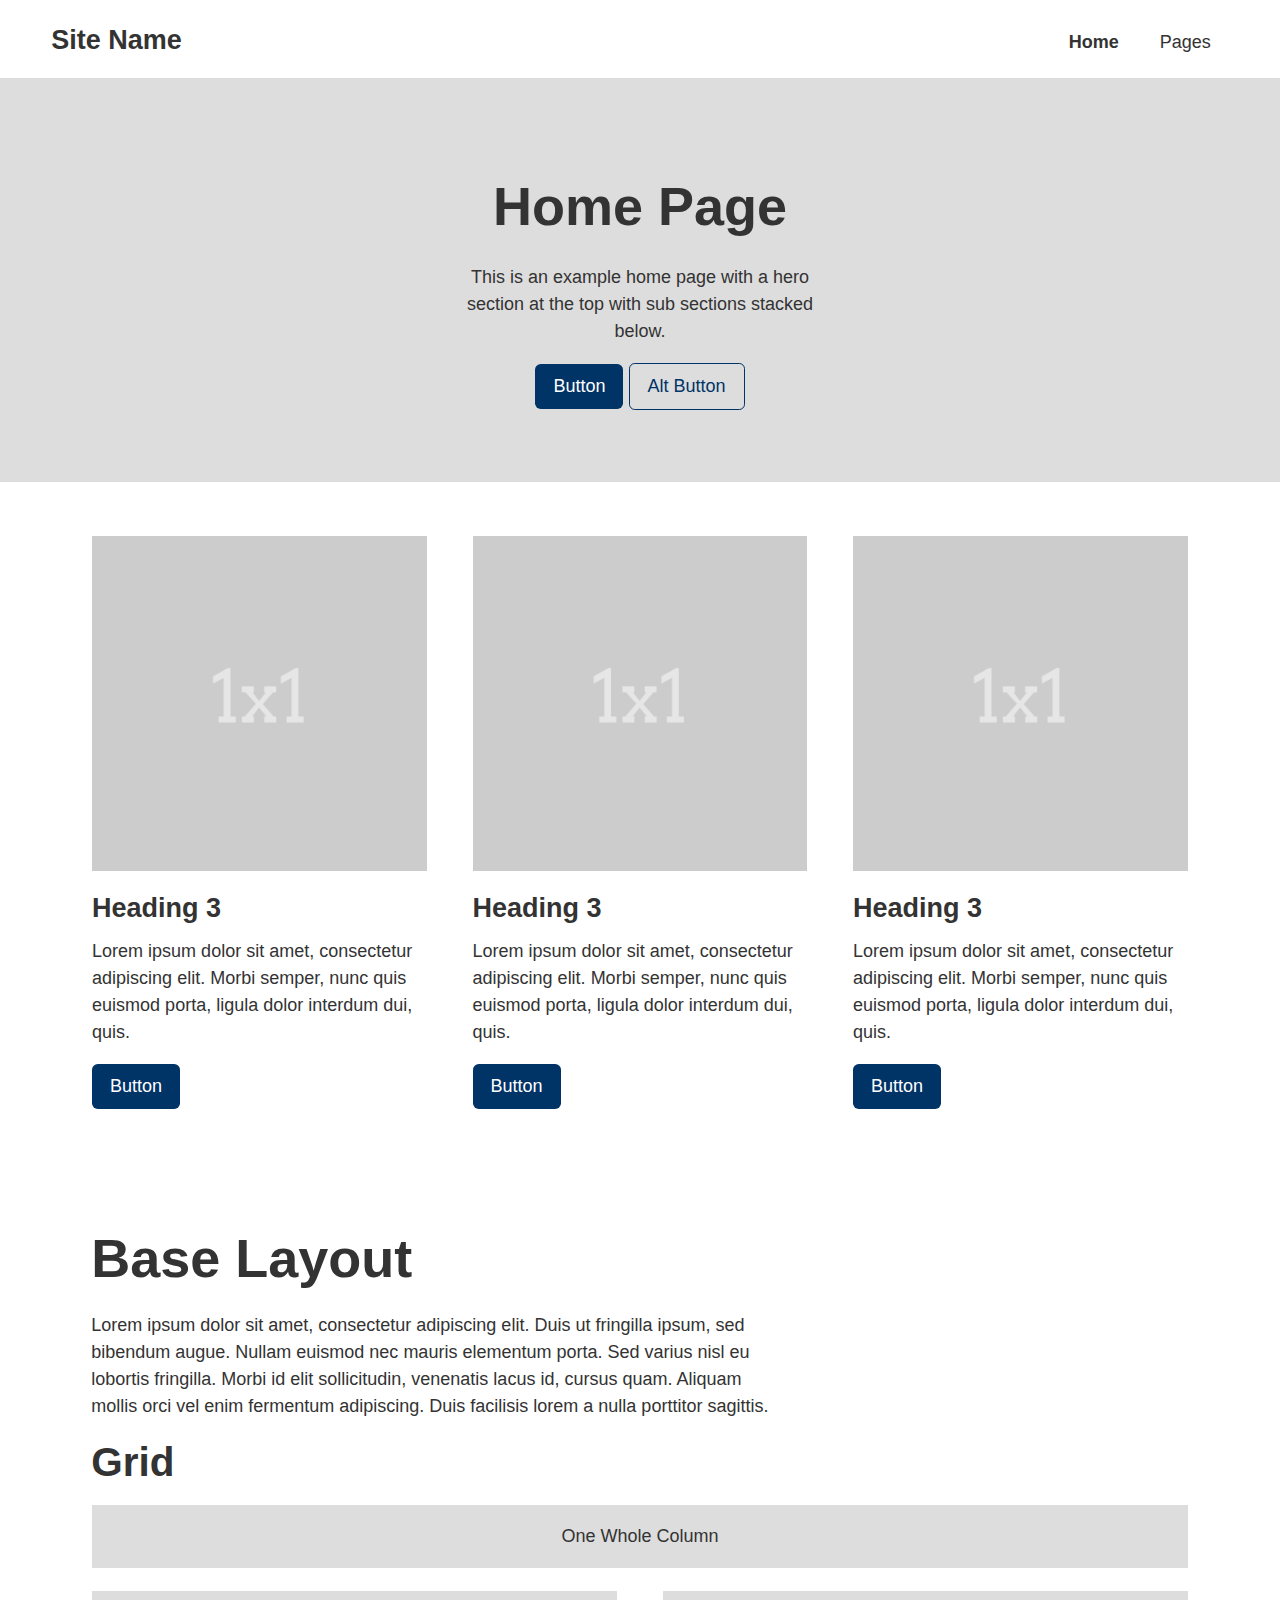
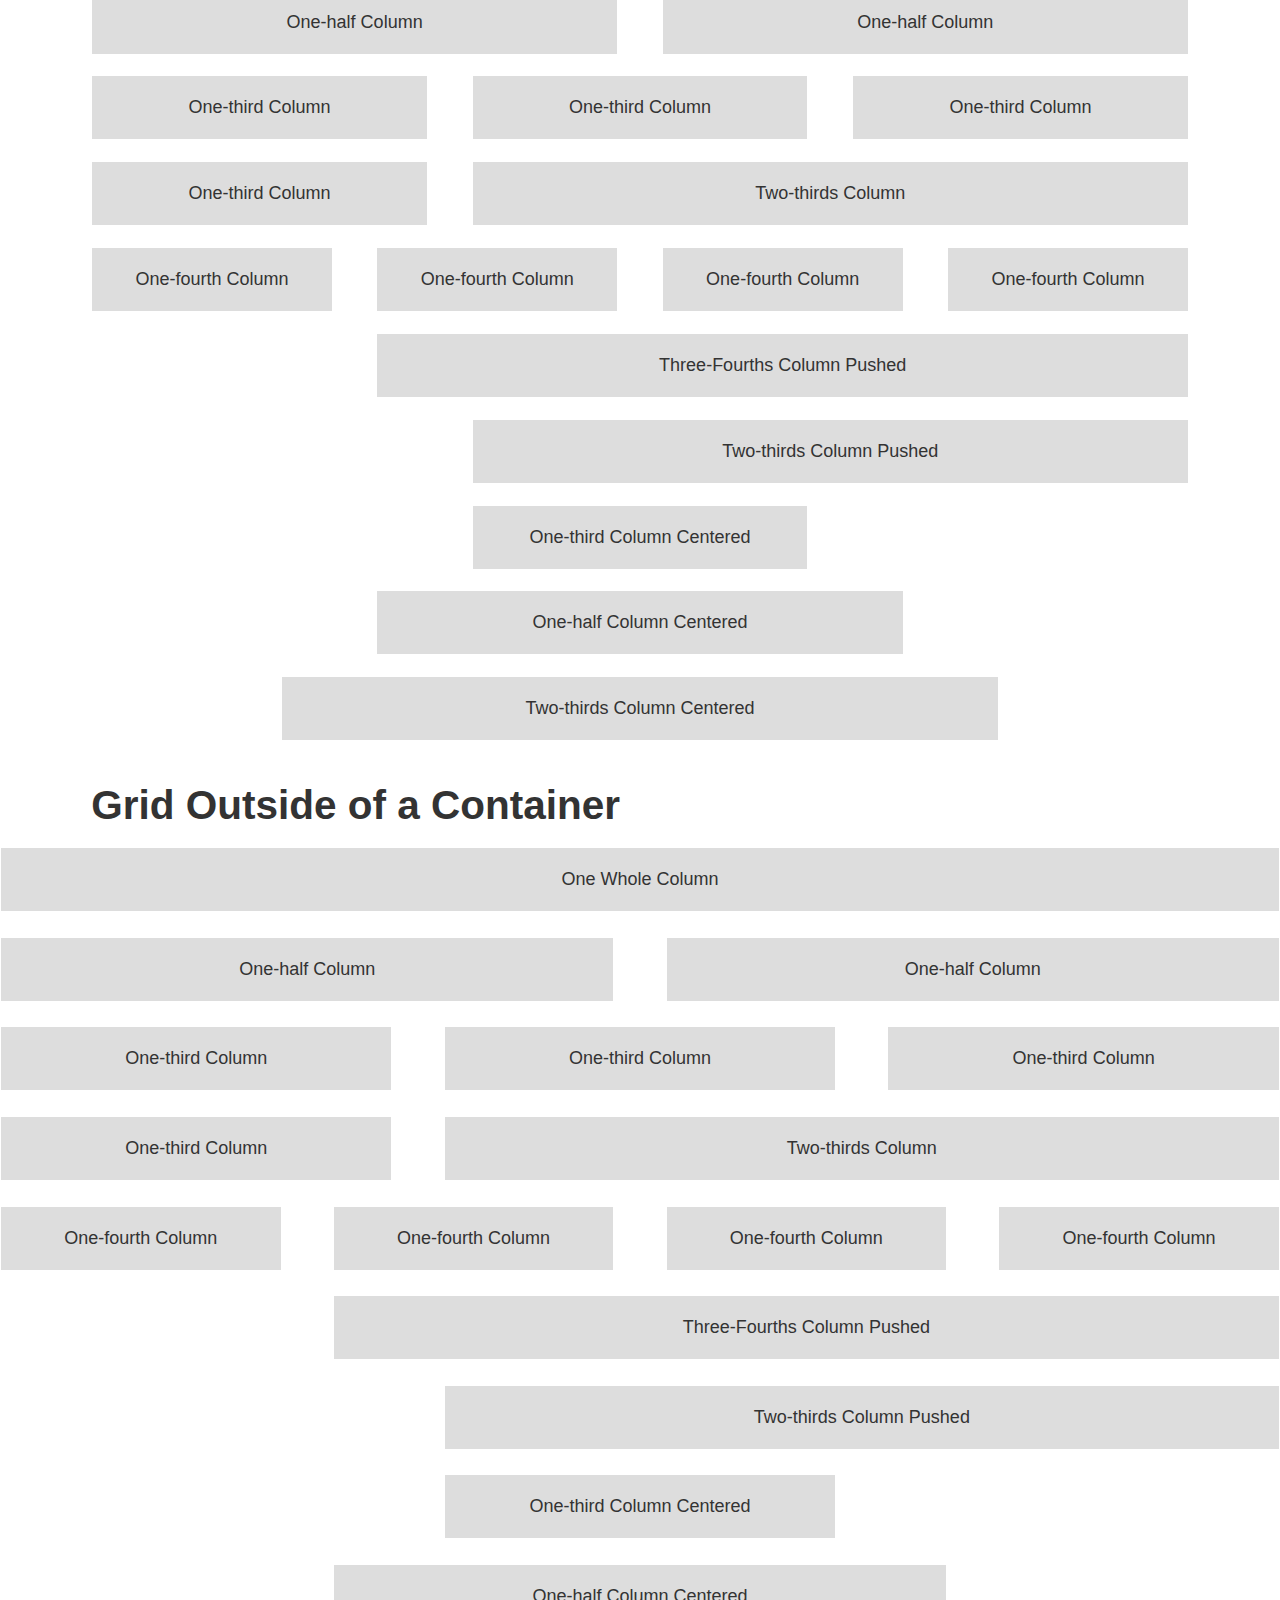
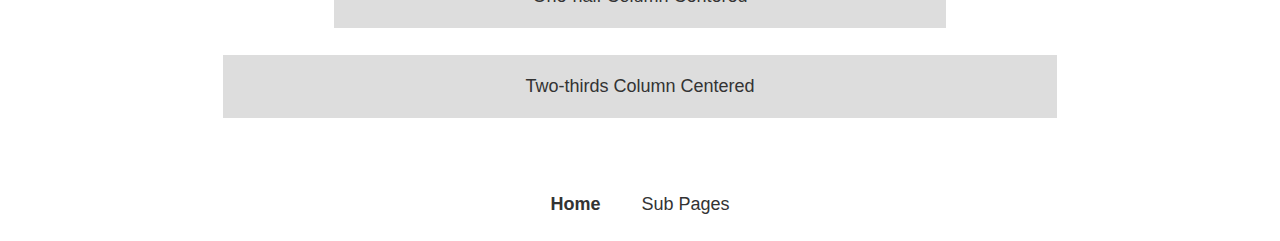
==== commit 9cc61ec0: "updated to latest build from main repo" ====
--- a/index.html
+++ b/index.html
@@ -2,107 +2,192 @@
 <html lang="en">
 
 <head>
-  <meta charset="utf-8" />
+  <meta charset="utf-8">
   <title>Site Name</title>
-  <meta name="description"
-    content="A minimalistic HTML + CSS + JS base front-end framework for simple web site projects." />
+  <meta name="description" content="A minimalistic HTML + CSS + JS base front-end framework for simple web site projects.">
 
   <!-- VIEWPORT FOR MOBILE -->
-  <meta name="viewport" content="width=device-width, initial-scale=1" />
+  <meta name="viewport" content="width=device-width,initial-scale=1">
 
   <!-- FOR IE/EDGE -->
-  <meta http-equiv="X-UA-Compatible" content="ie=edge" />
+  <meta http-equiv="X-UA-Compatible" content="ie=edge">
 
   <!-- MAIN CSS FILE -->
-  <link href="css/style.css" rel="stylesheet" type="text/css" />
+  <link href="css/style.css" rel="stylesheet" type="text/css">
 </head>
 
 <body>
-  <header class="site-header toggle-nav">
-    <div class="container">
-      <div class="site-branding">
-        <h1><a href="index.html">Site Name</a></h1>
-      </div>
-      <nav class="site-navigation toggle-nav">
-        <div class="menu-button navicon">Menu</div>
-        <ul class="nav">
-          <li class="selected"><a href="index.html">Home</a></li>
-          <li>
-            <a href="pages.html">Pages</a>
-            <ul>
-              <li><a href="page.html">Sub Page</a></li>
-              <li><a href="page-sidebar.html">Sub Page w/ Sidebar</a></li>
-              <li><a href="post.html">Post</a></li>
-            </ul>
-          </li>
-        </ul>
-      </nav>
+  <header class="site-header toggle-nav" data-navstate="closed">
+    <div class="site-id">
+      <h1><a href="index.html">Site Name</a></h1>
     </div>
-    <!-- END CONTAINER -->
+    <nav class="site-navigation">
+      <button class="menu-button navicon">Menu</button>
+      <ul class="nav">
+        <li class="selected"><a href="index.html">Home</a></li>
+        <li>
+          <a href="pages.html">Pages</a>
+          <ul>
+            <li><a href="page.html">Sub Page</a></li>
+            <li><a href="page-sidebar.html">Sub Page w/ Sidebar</a></li>
+            <li><a href="post.html">Post</a></li>
+          </ul>
+        </li>
+      </ul>
+    </nav>
   </header>
 
   <main class="site-main">
-    <div class="container">
       <section class="hero text-centered">
-        <h2>Home Page</h2>
-        <p>
-          This is an example home page with a hero section at the top with sub
-          sections stacked below.
-        </p>
-        <p>
-          <a class="button" href="#">Button</a>
-          <a class="button alt" href="#">Alt Button</a>
-        </p>
+        <div class="container">
+          <h2>Home Page</h2>
+          <p>
+            This is an example home page with a hero section at the top with sub
+            sections stacked below.
+          </p>
+          <p>
+            <a class="button" href="#">Button</a>
+            <a class="button alt" href="#">Alt Button</a>
+          </p>
+        </div>
       </section>
 
       <section>
-        <div class="row">
-          <div class="one-third column">
-            <img src="img/placeholder-1x1.gif" alt="placeholder" />
-            <h3>Heading 3</h3>
-            <p>
-              Lorem ipsum dolor sit amet, consectetur adipiscing elit. Morbi
-              semper, nunc quis euismod porta, ligula dolor interdum dui,
-              quis.
-            </p>
-            <p><a class="button" href="#">Button</a></p>
-          </div>
-          <div class="one-third column">
-            <img src="img/placeholder-1x1.gif" alt="placeholder" />
-            <h3>Heading 3</h3>
-            <p>
-              Lorem ipsum dolor sit amet, consectetur adipiscing elit. Morbi
-              semper, nunc quis euismod porta, ligula dolor interdum dui,
-              quis.
-            </p>
-            <p><a class="button" href="#">Button</a></p>
-          </div>
-          <div class="one-third column">
-            <img src="img/placeholder-1x1.gif" alt="placeholder" />
-            <h3>Heading 3</h3>
-            <p>
-              Lorem ipsum dolor sit amet, consectetur adipiscing elit. Morbi
-              semper, nunc quis euismod porta, ligula dolor interdum dui,
-              quis.
-            </p>
-            <p><a class="button" href="#">Button</a></p>
+        <div class="container">
+          <div class="row">
+            <div class="one-third column">
+              <img src="img/placeholder-1x1.gif" alt="placeholder">
+              <h3>Heading 3</h3>
+              <p>
+                Lorem ipsum dolor sit amet, consectetur adipiscing elit. Morbi
+                semper, nunc quis euismod porta, ligula dolor interdum dui,
+                quis.
+              </p>
+              <p><a class="button" href="#">Button</a></p>
+            </div>
+            <div class="one-third column">
+              <img src="img/placeholder-1x1.gif" alt="placeholder">
+              <h3>Heading 3</h3>
+              <p>
+                Lorem ipsum dolor sit amet, consectetur adipiscing elit. Morbi
+                semper, nunc quis euismod porta, ligula dolor interdum dui,
+                quis.
+              </p>
+              <p><a class="button" href="#">Button</a></p>
+            </div>
+            <div class="one-third column">
+              <img src="img/placeholder-1x1.gif" alt="placeholder">
+              <h3>Heading 3</h3>
+              <p>
+                Lorem ipsum dolor sit amet, consectetur adipiscing elit. Morbi
+                semper, nunc quis euismod porta, ligula dolor interdum dui,
+                quis.
+              </p>
+              <p><a class="button" href="#">Button</a></p>
+            </div>
           </div>
         </div>
       </section>
 
       <section class="demo">
-        <h1>Base Layout</h1>
-
-        <p>
-          Lorem ipsum dolor sit amet, consectetur adipiscing elit. Duis ut
-          fringilla ipsum, sed bibendum augue. Nullam euismod nec mauris
-          elementum porta. Sed varius nisl eu lobortis fringilla. Morbi id
-          elit sollicitudin, venenatis lacus id, cursus quam. Aliquam mollis
-          orci vel enim fermentum adipiscing. Duis facilisis lorem a nulla
-          porttitor sagittis.
-        </p>
-
-        <h2>Grid</h2>
+        <div class="container">
+          <h1>Base Layout</h1>
+
+          <p>
+            Lorem ipsum dolor sit amet, consectetur adipiscing elit. Duis ut
+            fringilla ipsum, sed bibendum augue. Nullam euismod nec mauris
+            elementum porta. Sed varius nisl eu lobortis fringilla. Morbi id
+            elit sollicitudin, venenatis lacus id, cursus quam. Aliquam mollis
+            orci vel enim fermentum adipiscing. Duis facilisis lorem a nulla
+            porttitor sagittis.
+          </p>
+
+          <h2>Grid</h2>
+
+          <div class="row">
+            <div class="one-whole column">
+              <p>One Whole Column</p>
+            </div>
+          </div>
+
+          <div class="row">
+            <div class="one-half column">
+              <p>One-half Column</p>
+            </div>
+            <div class="one-half column">
+              <p>One-half Column</p>
+            </div>
+          </div>
+
+          <div class="row">
+            <div class="one-third column">
+              <p>One-third Column</p>
+            </div>
+            <div class="one-third column">
+              <p>One-third Column</p>
+            </div>
+            <div class="one-third column">
+              <p>One-third Column</p>
+            </div>
+          </div>
+
+          <div class="row">
+            <div class="one-third column">
+              <p>One-third Column</p>
+            </div>
+            <div class="two-thirds column">
+              <p>Two-thirds Column</p>
+            </div>
+          </div>
+
+          <div class="row">
+            <div class="one-fourth column">
+              <p>One-fourth Column</p>
+            </div>
+            <div class="one-fourth column">
+              <p>One-fourth Column</p>
+            </div>
+            <div class="one-fourth column">
+              <p>One-fourth Column</p>
+            </div>
+            <div class="one-fourth column">
+              <p>One-fourth Column</p>
+            </div>
+          </div>
+
+          <div class="row">
+            <div class="three-fourths column push-one-fourth">
+              <p>Three-Fourths Column Pushed</p>
+            </div>
+          </div>
+
+          <div class="row">
+            <div class="two-thirds column push-one-third">
+              <p>Two-thirds Column Pushed</p>
+            </div>
+          </div>
+
+          <div class="row">
+            <div class="one-third column centered">
+              <p>One-third Column Centered</p>
+            </div>
+          </div>
+
+          <div class="row">
+            <div class="one-half column centered">
+              <p>One-half Column Centered</p>
+            </div>
+          </div>
+
+          <div class="row">
+            <div class="two-thirds column centered">
+              <p>Two-thirds Column Centered</p>
+            </div>
+          </div>
+
+          <h2>Grid Outside of a Container</h2>
+
+        </div>
 
         <div class="row">
           <div class="one-whole column">
@@ -156,6 +241,18 @@
         </div>
 
         <div class="row">
+          <div class="three-fourths column push-one-fourth">
+            <p>Three-Fourths Column Pushed</p>
+          </div>
+        </div>
+
+        <div class="row">
+          <div class="two-thirds column push-one-third">
+            <p>Two-thirds Column Pushed</p>
+          </div>
+        </div>
+
+        <div class="row">
           <div class="one-third column centered">
             <p>One-third Column Centered</p>
           </div>
@@ -172,9 +269,8 @@
             <p>Two-thirds Column Centered</p>
           </div>
         </div>
+
       </section>
-    </div>
-    <!-- END CONTAINER -->
 
     <!--
         <section class="superlightgrey">
--- a/css/style.css
+++ b/css/style.css
@@ -1,3 +1,4 @@
+@charset "UTF-8";
 /* #BASE CSS (Initital Setup)
 ---------------------------------
     #BASE CONTENT
@@ -12,6 +13,7 @@
         #COMPONENTS
             #BUTTONS
     #BASE LAYOUT
+        #SIMPLE RESET
         #MEDIAQUERIES
         #CONTAINER
         #GRID SYSTEM
@@ -19,18 +21,13 @@
     #BASE SITE
         #SITE STRUCTURE
             #HEADER
-                #SITE-BRANDING (LOGO)
+                # site-id (LOGO)
             #FOOTER
             #SECTIONS
             #SUB PAGES
         #SITE NAVIGATION
             #TOGGLE-NAV (Default for Small Screens)
 --------------------------------- */
-/* #HTML5 */
-header, section, footer, aside, nav, main, article, figure {
-  display: block;
-}
-
 /* #TYPOGRAPHY  */
 /* Reference
 	62.5%  => 10px
@@ -47,7 +44,7 @@
   color: #333;
   font-size: 87.5%;
   /* 14px; */
-  line-height: 1.5em;
+  line-height: 1.5;
   /* 14px x 1.5em = 21px */
 }
 
@@ -68,43 +65,56 @@
 h1 {
   font-size: 3em;
   /* 48px / 16px = 3em */
-  line-height: 1em;
+  line-height: 1;
 }
 
 h2 {
   font-size: 2.25em;
   /* 36px / 16px = 2.25em */
-  line-height: 1.1em;
+  line-height: 1.1;
 }
 
 h3 {
   font-size: 1.5em;
   /* 24px / 16px = 1.5em */
-  line-height: 1.2em;
+  line-height: 1.2;
 }
 
 h4 {
   font-size: 1.3125em;
   /* 21px / 16px = 1.3125em */
-  line-height: 1.3em;
+  line-height: 1.3;
 }
 
 h5 {
   font-size: 1.125em;
   /* 18px / 16px = 1.125em */
-  line-height: 1.4em;
+  line-height: 1.4;
 }
 
 h6 {
   font-size: 1em;
   /* 16px / 16px = 1em */
-  line-height: 1.5em;
+  line-height: 1.5;
 }
 
 /* #PARAGRAPHS */
 p {
   margin: 0 0 0.5em 0;
   max-width: 38em;
+}
+
+.centered p {
+  margin-left: auto;
+  margin-right: auto;
+}
+
+strong {
+  font-weight: 700;
+}
+
+em {
+  font-style: italic;
 }
 
 /* #LINKS */
@@ -133,13 +143,23 @@
 }
 
 blockquote cite:before {
-  content: "\2014";
+  content: "—";
   margin-right: 0.25em;
 }
 
 /* #HELPERS */
 .text-centered {
   text-align: center;
+}
+
+.full-width {
+  max-width: none;
+  width: 100%;
+}
+
+.horiz-center {
+  margin-left: auto;
+  margin-right: auto;
 }
 
 .hidden {
@@ -197,8 +217,8 @@
 .blocked a,
 .blocked .site-header a,
 .blocked .site-footer a,
-.blocked .site-branding h1,
-.blocked .site-branding h1 a,
+.blocked .site-id h1,
+.blocked .site-id h1 a,
 .blocked li,
 .blocked blockquote,
 .blocked a.button,
@@ -221,6 +241,13 @@
   float: left;
   margin-right: 1em;
   margin-bottom: 1em;
+  clear: both;
+}
+
+/* Clear Floats */
+.group::after {
+  content: "";
+  display: table;
   clear: both;
 }
 
@@ -239,7 +266,6 @@
   height: 0;
   margin-bottom: 1em;
 }
-
 .video iframe {
   position: absolute;
   top: 0;
@@ -261,14 +287,12 @@
   border: 1px solid #036;
   color: #fff;
   padding: 0.75em 1em;
-  -webkit-border-radius: 0.32em;
-  -moz-border-radius: 0.32em;
   border-radius: 0.32em;
   margin-top: 0.5em;
   margin-bottom: 0.5em;
   border: none;
   cursor: pointer;
-  line-height: 1em;
+  line-height: 1;
 }
 
 button.alt,
@@ -292,12 +316,10 @@
   border-bottom: 1px solid #eee;
   margin-top: 2em;
 }
-
 .accordian + .accordian {
   border-top: none;
   margin-top: 0;
 }
-
 .accordian .collapsible {
   opacity: 0;
   max-height: 0;
@@ -305,36 +327,29 @@
   padding: 0 1.5em;
   overflow: hidden;
 }
-
 .accordian.open .collapsible {
   opacity: 1;
   max-height: 2000px;
   padding: 1em 1.5em 3em 1.5em;
 }
-
 .accordian h4 {
   margin: 0;
   padding: 1.5em 1em;
 }
-
 .accordian h4 span.light {
   margin-left: 0.3em;
   font-weight: normal;
 }
-
 .accordian h4:hover {
   background: rgba(0, 0, 0, 0.03);
   cursor: pointer;
 }
-
 .accordian:last-of-type {
   margin-bottom: 3em;
 }
-
 .accordian p:last-of-type {
   margin-bottom: 0;
 }
-
 .accordian:after {
   content: "";
   display: table;
@@ -355,7 +370,6 @@
   margin-left: 0.5em;
   margin-right: 0.2em;
 }
-
 .accordian .arrow.up {
   border-bottom: 5px solid #888;
   border-top: none;
@@ -383,11 +397,10 @@
 
 body {
   margin: 0;
-  padding: 0;
 }
 
 .container {
-  width: 100%;
+  max-width: 1000px;
   margin: 0 auto;
   padding: 0 4%;
 }
@@ -397,13 +410,11 @@
   /* Inherits Small/Mobile Body Type from Above */
   /* Inherits Small/Mobile Fluid Width from Above */
 }
-
 /* #MEDIUM+ MEDIA QUERY */
 @media (min-width: 768px) {
   /* Inherits Small/Mobile Body Type from Above */
   /* Inherits Small/Mobile Fluid Width from Above */
 }
-
 /* #LARGE+ MEDIA QUERY */
 @media (min-width: 1050px) {
   /* LARGE BODY TYPE */
@@ -411,12 +422,7 @@
     font-size: 100%;
     /* 16px; */
   }
-  /* FIXED WIDTH */
-  .container {
-    max-width: 1000px;
-  }
-}
-
+}
 /* #EXTRA-LARGE+ MEDIA QUERY */
 @media (min-width: 1250px) {
   /* EXTRA-LARGE BODY TYPE */
@@ -424,74 +430,73 @@
     font-size: 112.5%;
     /* 18px; */
   }
+
   /* FIXED WIDTH */
   .container {
     max-width: 1200px;
   }
 }
-
 /* Grid */
-.row > .column {
-  margin-bottom: 2%;
+section,
+.container {
+  overflow-x: hidden;
 }
 
 @media (min-width: 768px) {
   .row {
-    margin-left: -1%;
-    margin-right: -1%;
+    margin-left: -2%;
+    margin-right: -2%;
     display: flex;
     flex-wrap: wrap;
-    justify-content: center;
   }
   .row.swapped {
     flex-direction: row-reverse;
   }
   .row.centered {
-    flex-direction: column;
-  }
-  .row.centered .column {
-    flex-grow: 0;
-  }
+    justify-content: center;
+    margin-left: auto;
+    margin-right: auto;
+  }
+
   .row > .column {
-    margin: 0 1% 2% 1%;
+    margin: 0 2% 2% 2%;
     flex-grow: 1;
   }
   .row > .column.one-half {
-    width: 48%;
+    max-width: 46%;
   }
   .row > .column.one-third {
-    width: 31.3333%;
+    max-width: 29.3333%;
   }
   .row > .column.two-thirds {
-    width: 64.6666%;
+    max-width: 62.6666%;
   }
   .row > .column.one-fourth {
-    width: 23%;
+    max-width: 21%;
   }
   .row > .column.three-fourths {
-    width: 73%;
+    max-width: 71%;
   }
   .row > .column.push-one-third {
-    margin-left: 34.3333%;
+    margin-left: 35.3333%;
   }
   .row > .column.push-one-fourth {
-    margin-left: 26%;
+    margin-left: 27%;
   }
   .row > .column.centered {
-    flex-grow: 0;
-  }
-}
-
+    margin-left: auto;
+    margin-right: auto;
+  }
+}
 /* FOR DEMO PURPOSES ONLY */
 .demo .column {
   padding: 1em;
   background: #ddd;
   text-align: center;
 }
-
 .demo .column p {
   margin: 0;
-  padding: 0 .5em;
+  padding: 0 0.5em;
   max-width: none;
 }
 
@@ -505,7 +510,6 @@
 .site-footer a {
   color: #333;
 }
-
 .site-header a:hover,
 .site-footer a:hover {
   color: #003;
@@ -516,26 +520,21 @@
 .site-header {
   background: #fff;
   border-bottom: 0px solid #ccc;
-}
-
-.site-header .container {
-  padding-top: 0.5em;
-}
-
+  padding: 0.5em 4%;
+}
 @media (min-width: 768px) {
-  .site-header .container {
+  .site-header {
     display: flex;
     justify-content: space-between;
     padding-top: 0.75em;
   }
 }
 
-/* Site Branding */
-.site-branding {
+/* Site ID */
+.site-id {
   text-align: center;
 }
-
-.site-branding h1 {
+.site-id h1 {
   font-size: 1.5em;
   font-weight: normal;
   font-style: normal;
@@ -543,23 +542,19 @@
   color: #999;
   padding: 0.5em 0 0.4em 0;
 }
-
-.site-branding h1 a {
+.site-id h1 a {
   font-weight: bold;
   display: inline-block;
 }
-
 /* Footer Only */
 .site-footer {
   background: #fff;
   border-top: 0px solid #ccc;
 }
-
 .site-footer .container {
   padding-top: 0.25em;
   padding-bottom: 0.25em;
 }
-
 @media (min-width: 768px) {
   .site-footer .container {
     display: flex;
@@ -591,18 +586,15 @@
   padding: 4em 1em 3em 1em;
   margin-bottom: 1.5em;
 }
-
 .hero h1,
 .hero h2 {
   font-size: 3em;
   line-height: 1.1em;
   max-width: 10em;
 }
-
 .hero p {
   max-width: 22em;
 }
-
 .hero.text-centered h1,
 .hero.text-centered h2,
 .hero.text-centered h3,
@@ -613,10 +605,22 @@
   margin-left: auto;
   margin-right: auto;
 }
-
 .hero.full-width {
   margin-top: 0;
   margin-bottom: 0;
+}
+
+/* STICKY header - works with a class="sticky" on .site-header */
+.site-header.sticky {
+  position: fixed;
+  width: 100%;
+  top: 0;
+  z-index: 100;
+  background-color: #fff;
+}
+
+.site-header.sticky + .site-main {
+  padding-top: 3em;
 }
 
 /* Colored Sections */
@@ -634,6 +638,23 @@
   background: #222;
   color: #fff;
   padding: 5em 0 2em 0;
+}
+section.darkgrey a.button {
+  background-color: rgba(255, 255, 255, 0.8);
+  color: black;
+}
+section.darkgrey a.button:hover {
+  background-color: white;
+}
+section.darkgrey a.button.alt {
+  background-color: transparent;
+  color: rgba(255, 255, 255, 0.8);
+  border-color: rgba(255, 255, 255, 0.8);
+}
+section.darkgrey a.button.alt:hover {
+  background-color: white;
+  color: black;
+  border-color: transparent;
 }
 
 section.hero.superlightgrey, section.hero.lightgrey, section.hero.darkgrey {
@@ -646,11 +667,9 @@
   margin: 0 auto 8em auto;
   padding: 2em 0;
 }
-
 article h1 {
   text-align: center;
 }
-
 article h1 + h2 {
   text-align: center;
   font-size: 1.5em;
@@ -658,7 +677,6 @@
   font-weight: normal;
   margin-bottom: 1em;
 }
-
 article .date {
   text-align: center;
   font-size: 0.625em;
@@ -666,11 +684,9 @@
   color: #999;
   font-weight: normal;
 }
-
 article .date + p {
   margin-top: 2em;
 }
-
 article p + h2,
 article p + h3,
 article p + h4,
@@ -686,13 +702,16 @@
 
 /* Sub Pages with Multiple Column Layout */
 @media (min-width: 768px) {
+  .subpage-twocol {
+    display: flex;
+  }
+}
+@media (min-width: 768px) {
   .subpage-sidebar {
-    float: left;
     width: 21%;
     padding-right: 4%;
   }
 }
-
 .subpage-sidebar .subheader {
   font-size: 1em;
   font-style: normal;
@@ -708,17 +727,14 @@
 
 @media (min-width: 768px) {
   .subpage-main {
-    float: right;
     width: 70%;
     padding-left: 4%;
     border-left: 1px solid #ccc;
   }
 }
-
 .subpage-main section:first-child {
   padding-top: 0;
 }
-
 .subpage-main section:last-child {
   padding-bottom: 5em;
 }
@@ -727,28 +743,23 @@
   font-family: Helvetica, Arial, sans-serif;
   padding: 0;
 }
-
 .subpage-navigation ul {
   margin: 0;
   padding: 0;
 }
-
 .subpage-navigation ul li {
   list-style: none;
   margin-left: 0;
 }
-
 .subpage-navigation ul li a {
   text-decoration: none;
   display: block;
   padding: 0.5em 0.875em;
   border-bottom: 1px solid #ccc;
 }
-
 .subpage-navigation ul li ul {
   border-top: none;
 }
-
 .subpage-navigation ul li ul li a {
   padding-left: 1.875em;
 }
@@ -757,21 +768,17 @@
 .list-item {
   padding: 2em 0;
 }
-
 .list-item .featured-image {
   width: 30%;
   margin-right: 5%;
   float: left;
 }
-
 .list-item article {
   margin-left: 35%;
 }
-
 .list-item article h2 {
   margin-top: 0;
 }
-
 .list-item:after {
   content: "";
   display: table;
@@ -790,11 +797,6 @@
 }
 
 /* OLD/LEGACY SUPPORT FOR PRE-FLEXBOX ORDERSWAP */
-.orderswap .one-half.column:first-child {
-  float: right;
-  margin-right: 0;
-}
-
 /* OLD VERTICAL CENTERING MARKUP PRE-FLEXBOX */
 .vert-parent .column {
   display: flex;
@@ -802,89 +804,76 @@
 }
 
 /* Thumb Lists */
-ul.thumblist li {
+.thumblist {
+  padding: 0;
+}
+.thumblist li {
   list-style: none;
   margin: 0;
   padding: 3em 0;
   clear: both;
 }
-
-ul.thumblist li img {
+.thumblist li img {
   max-width: 30%;
   margin: 0 2em 1em 0;
   float: left;
 }
-
-ul.thumblist li p {
+.thumblist li p {
   max-width: none;
 }
-
-ul.thumblist li + li {
+.thumblist li + li {
   border-top: 1px solid #ddd;
 }
-
 @media (max-width: 767px) {
-  ul.thumblist li img {
+  .thumblist li img {
     max-width: 100%;
     margin: 0 0 1em 0;
     float: none;
   }
 }
 
-ul.thumblist-grid {
+.thumblist-grid {
   margin: 2em 0;
-  /* TEMP FIX FOR NOW, NEED TO GET RID OF FLOAT AND USE FLEXBOX OR GRID!! */
-}
-
-ul.thumblist-grid li {
+  padding: 0;
+  display: flex;
+  flex-wrap: wrap;
+}
+.thumblist-grid li {
   list-style: none;
   margin-left: 0;
   margin-bottom: 2em;
   width: 46%;
   margin-right: 8%;
-  float: left;
   text-align: center;
   font-size: 0.8em;
 }
-
-ul.thumblist-grid li a {
+.thumblist-grid li a {
   outline: none;
 }
-
-ul.thumblist-grid li a img {
+.thumblist-grid li a img {
   transition: border-color 0.3s ease;
   border-color: #fff;
 }
-
-ul.thumblist-grid li a img:hover {
+.thumblist-grid li a img:hover {
   border: 3px solid #39c;
 }
-
-ul.thumblist-grid li h5,
-ul.thumblist-grid li p {
+.thumblist-grid li h5,
+.thumblist-grid li p {
   line-height: 1.2em;
 }
-
-ul.thumblist-grid li:nth-child(even) {
+.thumblist-grid li:nth-child(even) {
   margin-right: 0;
 }
-
 @media (min-width: 768px) {
-  ul.thumblist-grid li {
+  .thumblist-grid li {
     width: 19%;
   }
-  ul.thumblist-grid li:nth-child(even) {
+  .thumblist-grid li:nth-child(even) {
     margin-right: 8%;
   }
-  ul.thumblist-grid li:nth-child(4n) {
+  .thumblist-grid li:nth-child(4n) {
     margin-right: 0;
   }
-}
-
-ul.thumblist-grid:after {
-  content: "";
-  display: table;
-  clear: both;
 }
 
 /* #SITE NAVIGATION  */
@@ -892,34 +881,31 @@
 .site-navigation {
   font-family: Helvetica, Arial, sans-serif;
 }
-
 .site-navigation .menu-button {
   display: none;
 }
-
 .site-navigation ul {
+  margin: 0;
   padding: 0.5em 0;
   text-align: center;
 }
-
 .site-navigation ul li {
   margin: 0;
   padding: 0;
   display: inline-block;
-  display: inline-flex;
-}
-
+}
+.site-navigation ul li li {
+  white-space: nowrap;
+}
 .site-navigation ul li a {
   display: block;
   padding: 0.5em 0.75em 0.4em 0.75em;
 }
-
 .site-navigation ul li ul {
   border-top: none;
   margin: 0;
   padding: 0;
 }
-
 @media (min-width: 768px) {
   .site-navigation ul {
     border-top: none;
@@ -953,6 +939,7 @@
   }
   .site-navigation ul li:hover ul {
     left: auto;
+    right: 0;
   }
   .site-navigation ul li.selected a, .site-navigation ul li.current-menu-item a {
     font-weight: bold;
@@ -962,109 +949,80 @@
   }
 }
 
-/* Default Site-Navigation (header only) */
+@media (max-width: 767px) {
+  .site-navigation ul li,
+.site-navigation ul li ul li {
+    display: block;
+  }
+}
 /* Default Site-Navigation (footer only) */
 .site-footer .site-navigation ul {
   border-top: none;
   margin: 0;
 }
 
-/* Navicon Menu */
-.menu-button.navicon {
-  color: rgba(255, 255, 255, 0);
-}
-
-.menu-button.navicon.expanded {
-  color: rgba(255, 255, 255, 0);
-}
-
-.menu-button.navicon:hover {
-  cursor: default;
-}
-
-.menu-button.navicon:after {
-  cursor: pointer;
-  color: #333;
-  content: "\2630";
-  font-size: 1.5em;
-  margin-top: -0.1em;
-  margin-left: 0.5em;
-  width: 1em;
-  height: 1em;
-  line-height: 1em;
-  display: block;
-  float: right;
-}
-
-.menu-button.navicon.expanded:after {
-  content: "\2715";
-}
-
-/* Toggle-Nav */
-.toggle-nav .site-branding {
-  float: left;
-}
-
-.toggle-nav .menu-button,
-.toggle-nav .menu-button.expanded {
-  display: none;
-}
-
-.toggle-nav .menu-button::selection {
-  background: rgba(255, 255, 255, 0);
-}
-
+/* TOGGLE NAV */
 @media (max-width: 767px) {
-  .toggle-nav .menu-button,
-  .toggle-nav .menu-button.expanded {
-    display: block;
-    margin-top: 0.9em;
-    margin-bottom: 1em;
-  }
-  .toggle-nav .menu-button:hover {
-    cursor: pointer;
-  }
-  .toggle-nav .menu-button + ul,
-  .toggle-nav .menu-button + div ul,
-  .toggle-nav .menu-button.expanded + ul,
-  .toggle-nav .menu-button.expanded + div ul {
-    clear: both;
-    display: block;
-    margin: 0;
-    padding: 0.5em 0;
-  }
-  .toggle-nav .menu-button + ul,
-  .toggle-nav .menu-button + div ul {
-    display: none;
-  }
-  .toggle-nav .menu-button + ul li,
-  .toggle-nav .menu-button + div ul li {
-    clear: both;
-    margin: 0;
-    display: block;
-  }
-  .toggle-nav .menu-button + ul li a,
-  .toggle-nav .menu-button + div ul li a {
-    padding: 0.9em 0.75em 0.75em 0.75em;
-    transition: all 0.3s ease;
-    color: #036;
-  }
-  .toggle-nav .menu-button + ul li a:hover,
-  .toggle-nav .menu-button + div ul li a:hover {
+  .toggle-nav {
+    text-align: right;
+    /* MENU BUTTON */
+    /* TOGGLE NAV UL */
+  }
+  .toggle-nav .site-id {
+    position: absolute;
+  }
+  .toggle-nav li a:hover {
     color: #fff;
     background: #036;
   }
-  .toggle-nav .menu-button.expanded + ul,
-  .toggle-nav .menu-button.expanded + div ul {
-    display: block;
-    text-align: center;
+  .toggle-nav .menu-button {
+    margin: 0.8em 0;
+    display: inline-block;
+    background-color: transparent;
+    border: none;
+    padding: 0;
+    cursor: pointer;
+  }
+  .toggle-nav .menu-button::-moz-selection {
+    background-color: rgba(255, 255, 255, 0);
+  }
+  .toggle-nav .menu-button::selection {
+    background-color: rgba(255, 255, 255, 0);
+  }
+  .toggle-nav .menu-button.navicon {
+    color: rgba(255, 255, 255, 0);
+  }
+  .toggle-nav .menu-button.navicon::after {
+    color: #333;
+    content: "☰";
+    font-size: 1.5em;
+    margin-top: -0.1em;
+    margin-left: 0.5em;
+    width: 1em;
+    height: 1em;
+    line-height: 1em;
+    display: inline-block;
+  }
+  .toggle-nav[data-navstate=open] .menu-button.navicon::after {
+    content: "✕";
+  }
+  .toggle-nav ul {
+    max-height: 0;
+    overflow: hidden;
+    padding: 0;
+  }
+  .toggle-nav[data-navstate=open] ul {
+    max-height: none;
+    padding: 1em 0;
+  }
+  .toggle-nav[data-navstate=open] ul ul {
+    padding: 0;
   }
 }
 
 /* Animated Toggle-Nav Menu */
 @media (max-width: 767px) {
-  .toggle-nav.animated .menu-button + ul,
-  .toggle-nav.animated .menu-button + div ul {
+  .toggle-nav.animated ul {
     display: block;
     max-height: 0;
     overflow: hidden;
@@ -1073,37 +1031,36 @@
     border-width: 0;
     transition: all 0.3s ease;
   }
-  .toggle-nav.animated .menu-button.expanded + ul,
-  .toggle-nav.animated .menu-button.expanded + div ul {
+
+  .toggle-nav.animated[data-navstate=open] ul {
     max-height: 138em;
     opacity: 1;
     padding: 0.5em 0;
     border-width: 0px;
     transition: all 0.6s ease;
   }
-  .toggle-nav.animated .menu-button + ul li,
-  .toggle-nav.animated .menu-button + div ul li {
+
+  .toggle-nav.animated li {
     padding: 0;
     opacity: 0;
     transition: all 0.3s ease;
   }
-  .toggle-nav.animated .menu-button.expanded + ul li,
-  .toggle-nav.animated .menu-button.expanded + div ul li {
+
+  .toggle-nav.animated[data-navstate=open] li {
     padding: 0.25em;
     opacity: 1;
     transition: all 0.6s ease 0.2s;
   }
-  .toggle-nav.animated .menu-button + ul li a,
-  .toggle-nav.animated .menu-button + div ul li a {
+
+  .toggle-nav.animated li a {
     padding: 0;
     transition: all 0.3s ease;
   }
-  .toggle-nav.animated .menu-button.expanded + ul li a,
-  .toggle-nav.animated .menu-button.expanded + div ul li a {
+
+  .toggle-nav.animated[data-navstate=open] li a {
     padding: 0.75em;
   }
 }
-
 /* FORMS */
 form {
   margin: 1.75em 0;
@@ -1122,7 +1079,7 @@
   margin-bottom: 1.25em;
   width: 100%;
   color: #666;
-  padding: .25em;
+  padding: 0.25em;
   border: 1px solid #ccc;
 }
 
@@ -1135,22 +1092,19 @@
 form input[type=submit],
 form input[type=reset] {
   width: auto;
-  background-color: #39c;
-  border: 1px solid #39c;
+  background-color: #036;
+  border: 1px solid #036;
   color: #fff;
-  padding: .75em 1em;
-  -webkit-border-radius: .32em;
-  -moz-border-radius: .32em;
-  border-radius: .32em;
-  margin-top: .5em;
-  margin-bottom: .5em;
-}
-
+  padding: 0.75em 1em;
+  border-radius: 0.32em;
+  margin-top: 0.5em;
+  margin-bottom: 0.5em;
+}
 form input[type=button]:hover,
 form input[type=submit]:hover,
 form input[type=reset]:hover {
-  background-color: #069;
-  border-color: #069;
+  background-color: #003;
+  border-color: #003;
 }
 
 /* make keyframes that tell the start state and the end state of our object */
@@ -1162,16 +1116,6 @@
     opacity: 1;
   }
 }
-
-@-moz-keyframes fade-in {
-  from {
-    opacity: 0;
-  }
-  to {
-    opacity: 1;
-  }
-}
-
 @keyframes fade-in {
   from {
     opacity: 0;
@@ -1180,19 +1124,15 @@
     opacity: 1;
   }
 }
-
 main {
   /* call our keyframe named fade-in, use animattion ease-in and repeat it only 1 time */
   -webkit-animation: fade-in ease-in 1;
-  -moz-animation: fade-in ease-in 1;
   animation: fade-in ease-in 1;
   /* this makes sure that after animation is done we remain at the last keyframe value (opacity: 1)*/
   -webkit-animation-fill-mode: forwards;
-  -moz-animation-fill-mode: forwards;
   animation-fill-mode: forwards;
-  -webkit-animation-duration: .5s;
-  -moz-animation-duration: .5s;
-  animation-duration: .5s;
+  -webkit-animation-duration: 0.5s;
+  animation-duration: 0.5s;
 }
 
 /* #SITE SPECIFIC CUSTOM CSS (e.g. Base Overrides)
@@ -1206,7 +1146,7 @@
 		#BODY
 		#CONTAINER
     #NAVIGATION
-        #SITE-BRANDING
+        # site-id
         #SITE-NAVIGATION
     #CONTENT
         #SECTIONS
@@ -1223,4 +1163,4 @@
 h5,
 h6 {
 }
-*/
+*/